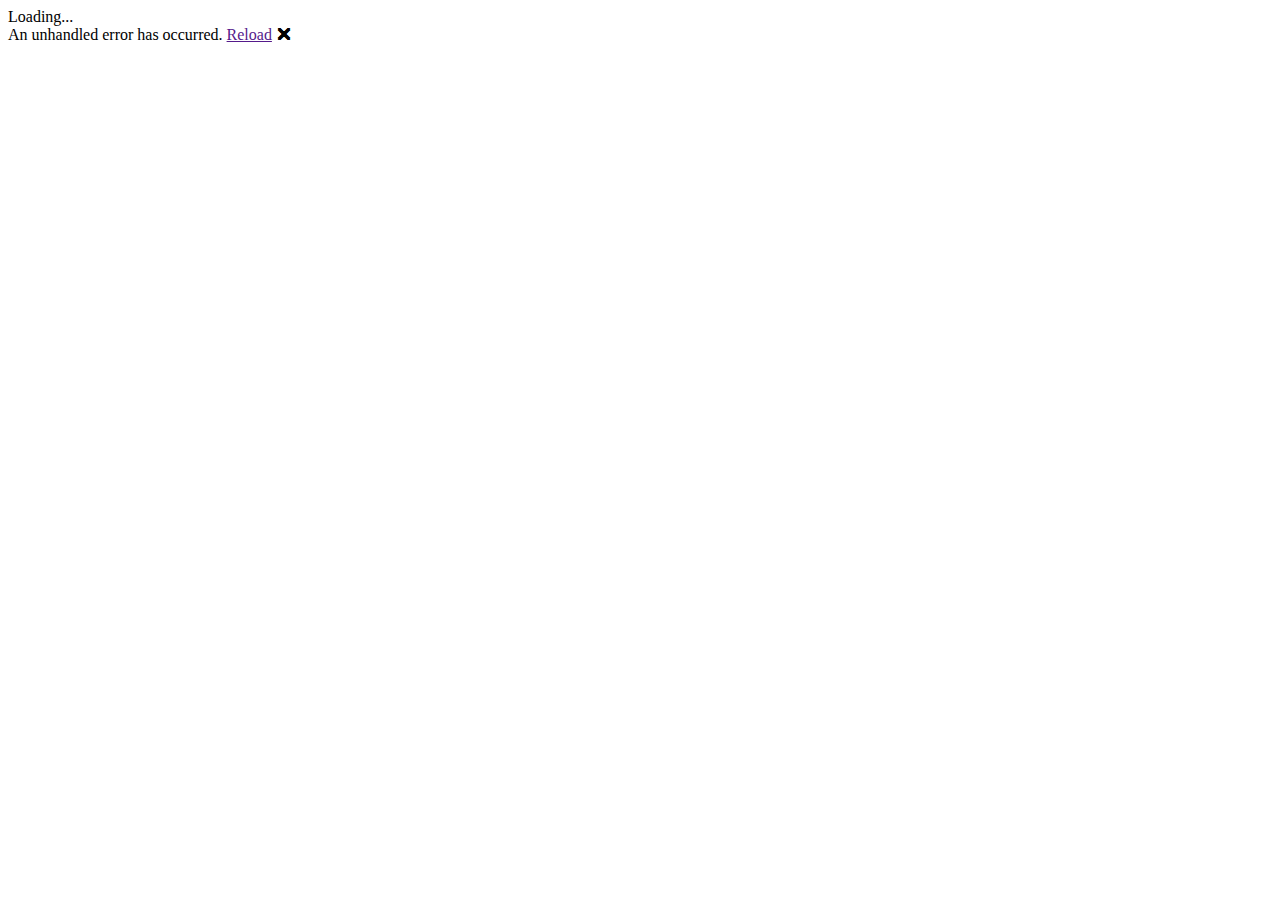
==== index.html @ 563906c5 "Deploying to gh-pages from  @ f7c5f02b8aa24842e6564f95225f4b77fb545568 🚀" ====
<!DOCTYPE html>
<html lang="en">

<head>
    <meta charset="utf-8" />
    <meta name="viewport" content="width=device-width, initial-scale=1.0, maximum-scale=1.0, user-scalable=no" />
    <title>BlazorApp</title>
    <base href="/AsuKai/" />
    <!--<link href="css/bootstrap/bootstrap.min.css" rel="stylesheet" />-->
    <link href="css/app.css" rel="stylesheet" />
    <link href="BlazorApp.styles.css" rel="stylesheet" />
    <link href="manifest.json" rel="manifest" />
    <link rel="apple-touch-icon" sizes="512x512" href="icon-512.png" />
    <link rel="apple-touch-icon" sizes="192x192" href="icon-192.png" />

    <!--Blazorise-->
    <link rel="stylesheet" href="https://cdn.jsdelivr.net/npm/bootstrap@4.6.1/dist/css/bootstrap.min.css" integrity="sha384-zCbKRCUGaJDkqS1kPbPd7TveP5iyJE0EjAuZQTgFLD2ylzuqKfdKlfG/eSrtxUkn" crossorigin="anonymous">
    <link rel="stylesheet" href="https://use.fontawesome.com/releases/v5.15.4/css/all.css">

    <link href="_content/Blazorise/blazorise.css" rel="stylesheet" />
    <link href="_content/Blazorise.Bootstrap/blazorise.bootstrap.css" rel="stylesheet" />
</head>

<body>
    <div id="app">Loading...</div>

    <div id="blazor-error-ui">
        An unhandled error has occurred.
        <a href="" class="reload">Reload</a>
        <a class="dismiss">🗙</a>
    </div>

    <script src="_framework/blazor.webassembly.js"></script>
    <script>navigator.serviceWorker.register('service-worker.js');</script>

    <!--Blazorise-->
    <script src="https://cdn.jsdelivr.net/npm/jquery@3.5.1/dist/jquery.slim.min.js" integrity="sha384-DfXdz2htPH0lsSSs5nCTpuj/zy4C+OGpamoFVy38MVBnE+IbbVYUew+OrCXaRkfj" crossorigin="anonymous"></script>
    <script src="https://cdn.jsdelivr.net/npm/popper.js@1.16.1/dist/umd/popper.min.js" integrity="sha384-9/reFTGAW83EW2RDu2S0VKaIzap3H66lZH81PoYlFhbGU+6BZp6G7niu735Sk7lN" crossorigin="anonymous"></script>
    <script src="https://cdn.jsdelivr.net/npm/bootstrap@4.6.1/dist/js/bootstrap.min.js" integrity="sha384-VHvPCCyXqtD5DqJeNxl2dtTyhF78xXNXdkwX1CZeRusQfRKp+tA7hAShOK/B/fQ2" crossorigin="anonymous"></script>
</body>

</html>
---- css/app.css ----
﻿@import url('open-iconic/font/css/open-iconic-bootstrap.min.css');

html, body {
    font-family: 'Helvetica Neue', Helvetica, Arial, sans-serif;
}

h1:focus {
    outline: none;
}

a, .btn-link {
    color: #0071c1;
}

.btn-primary {
    color: #fff;
    background-color: #1b6ec2;
    border-color: #1861ac;
}

.content {
    padding-top: 1.1rem;
}

.valid.modified:not([type=checkbox]) {
    outline: 1px solid #26b050;
}

.invalid {
    outline: 1px solid red;
}

.validation-message {
    color: red;
}

#blazor-error-ui {
    background: lightyellow;
    bottom: 0;
    box-shadow: 0 -1px 2px rgba(0, 0, 0, 0.2);
    display: none;
    left: 0;
    padding: 0.6rem 1.25rem 0.7rem 1.25rem;
    position: fixed;
    width: 100%;
    z-index: 1000;
}

    #blazor-error-ui .dismiss {
        cursor: pointer;
        position: absolute;
        right: 0.75rem;
        top: 0.5rem;
    }

.blazor-error-boundary {
    background: url([data-uri]) no-repeat 1rem/1.8rem, #b32121;
    padding: 1rem 1rem 1rem 3.7rem;
    color: white;
}

    .blazor-error-boundary::after {
        content: "An error has occurred."
    }
---- BlazorApp.styles.css ----
/* /Shared/MainLayout.razor.rz.scp.css */
.page[b-3ij3p7wwc4] {
    position: relative;
    display: flex;
    flex-direction: column;
}

main[b-3ij3p7wwc4] {
    flex: 1;
}

.sidebar[b-3ij3p7wwc4] {
    background-image: linear-gradient(180deg, rgb(5, 39, 103) 0%, #3a0647 70%);
}

.top-row[b-3ij3p7wwc4] {
    background-color: #f7f7f7;
    border-bottom: 1px solid #d6d5d5;
    justify-content: flex-end;
    height: 3.5rem;
    display: flex;
    align-items: center;
}

    .top-row[b-3ij3p7wwc4]  a, .top-row[b-3ij3p7wwc4]  .btn-link {
        white-space: nowrap;
        margin-left: 1.5rem;
        text-decoration: none;
    }

    .top-row[b-3ij3p7wwc4]  a:hover, .top-row[b-3ij3p7wwc4]  .btn-link:hover {
        text-decoration: underline;
    }

    .top-row[b-3ij3p7wwc4]  a:first-child {
        overflow: hidden;
        text-overflow: ellipsis;
    }

@media (max-width: 640.98px) {
    .top-row:not(.auth)[b-3ij3p7wwc4] {
        display: none;
    }

    .top-row.auth[b-3ij3p7wwc4] {
        justify-content: space-between;
    }

    .top-row[b-3ij3p7wwc4]  a, .top-row[b-3ij3p7wwc4]  .btn-link {
        margin-left: 0;
    }
}

@media (min-width: 641px) {
    .page[b-3ij3p7wwc4] {
        flex-direction: row;
    }

    .sidebar[b-3ij3p7wwc4] {
        width: 250px;
        height: 100vh;
        position: sticky;
        top: 0;
    }

    .top-row[b-3ij3p7wwc4] {
        position: sticky;
        top: 0;
        z-index: 1;
    }

    .top-row.auth[b-3ij3p7wwc4]  a:first-child {
        flex: 1;
        text-align: right;
        width: 0;
    }

    .top-row[b-3ij3p7wwc4], article[b-3ij3p7wwc4] {
        padding-left: 2rem !important;
        padding-right: 1.5rem !important;
    }
}
/* /Shared/NavMenu.razor.rz.scp.css */
.navbar-toggler[b-wk4bcz64v1] {
    background-color: rgba(255, 255, 255, 0.1);
}

.top-row[b-wk4bcz64v1] {
    height: 3.5rem;
    background-color: rgba(0,0,0,0.4);
}

.navbar-brand[b-wk4bcz64v1] {
    font-size: 1.1rem;
}

.oi[b-wk4bcz64v1] {
    width: 2rem;
    font-size: 1.1rem;
    vertical-align: text-top;
    top: -2px;
}

.nav-item[b-wk4bcz64v1] {
    font-size: 0.9rem;
    padding-bottom: 0.5rem;
}

    .nav-item:first-of-type[b-wk4bcz64v1] {
        padding-top: 1rem;
    }

    .nav-item:last-of-type[b-wk4bcz64v1] {
        padding-bottom: 1rem;
    }

    .nav-item[b-wk4bcz64v1]  a {
        color: #d7d7d7;
        border-radius: 4px;
        height: 3rem;
        display: flex;
        align-items: center;
        line-height: 3rem;
    }

.nav-item[b-wk4bcz64v1]  a.active {
    background-color: rgba(255,255,255,0.25);
    color: white;
}

.nav-item[b-wk4bcz64v1]  a:hover {
    background-color: rgba(255,255,255,0.1);
    color: white;
}

@media (min-width: 641px) {
    .navbar-toggler[b-wk4bcz64v1] {
        display: none;
    }

    .collapse[b-wk4bcz64v1] {
        /* Never collapse the sidebar for wide screens */
        display: block;
    }
}
/* /Shared/NavMenu2.razor.rz.scp.css */
.navbar-toggler[b-4lbwvgg9wt] {
    background-color: rgba(255, 255, 255, 0.1);
}

.top-row[b-4lbwvgg9wt] {
    height: 3.5rem;
    background-color: rgba(0,0,0,0.4);
}

.navbar-brand[b-4lbwvgg9wt] {
    font-size: 1.1rem;
}

.oi[b-4lbwvgg9wt] {
    width: 2rem;
    font-size: 1.1rem;
    vertical-align: text-top;
    top: -2px;
}

.nav-item[b-4lbwvgg9wt] {
    font-size: 0.9rem;
    padding-bottom: 0.5rem;
}

    .nav-item:first-of-type[b-4lbwvgg9wt] {
        padding-top: 1rem;
    }

    .nav-item:last-of-type[b-4lbwvgg9wt] {
        padding-bottom: 1rem;
    }

    .nav-item[b-4lbwvgg9wt]  a {
        color: #d7d7d7;
        border-radius: 4px;
        height: 3rem;
        display: flex;
        align-items: center;
        line-height: 3rem;
    }

.nav-item[b-4lbwvgg9wt]  a.active {
    background-color: rgba(255,255,255,0.25);
    color: white;
}

.nav-item[b-4lbwvgg9wt]  a:hover {
    background-color: rgba(255,255,255,0.1);
    color: white;
}

@media (min-width: 641px) {
    .navbar-toggler[b-4lbwvgg9wt] {
        display: none;
    }

    .collapse[b-4lbwvgg9wt] {
        /* Never collapse the sidebar for wide screens */
        display: block;
    }
}
---- _content/Blazorise/blazorise.css ----
﻿body:before {
    content: "mobile";
    display: none;
    visibility: hidden; }

@media (min-width: 768px) {
    body:before {
        content: "tablet"; } }

@media (min-width: 992px) {
    body:before {
        content: "desktop"; } }

@media (min-width: 1200px) {
    body:before {
        content: "widescreen"; } }

@media (min-width: 1400px) {
    body:before {
        content: "fullhd"; } }

hr.divider.divider-solid {
    border-top: var(--b-divider-thickness, 1px) solid var(--b-divider-color, #999); }

hr.divider.divider-dashed {
    border-top: var(--b-divider-thickness, 1px) dashed var(--b-divider-color, #999); }

hr.divider.divider-dotted {
    border-top: var(--b-divider-thickness, 1px) dotted var(--b-divider-color, #999); }

hr.divider.divider-text {
    position: relative;
    border: none;
    height: var(--b-divider-thickness, 1px);
    background: var(--b-divider-color, #999); }
    hr.divider.divider-text::before {
        content: attr(data-content);
        display: inline-block;
        background: #fff;
        font-weight: bold;
        font-size: var(--b-divider-font-size, 0.85rem);
        color: var(--b-divider-color, #999);
        border-radius: 30rem;
        padding: 0.2rem 2rem;
        position: absolute;
        top: 50%;
        left: 50%;
        transform: translate(-50%, -50%); }

.b-input-color-picker {
    padding: .6rem; }
    .b-input-color-picker > .b-input-color-picker-preview {
        position: relative;
        z-index: 1;
        width: 100%;
        height: 100%;
        display: flex;
        flex-direction: row;
        justify-content: space-between;
        /*margin-bottom: 0.5em;*/ }
        .b-input-color-picker > .b-input-color-picker-preview::before {
            position: absolute;
            content: '';
            top: 0;
            left: 0;
            width: 100%;
            height: 100%;
            background: url('data:image/svg+xml;utf8, <svg xmlns="http://www.w3.org/2000/svg" viewBox="0 0 2 2"><path fill="white" d="M1,0H2V1H1V0ZM0,1H1V2H0V1Z"/><path fill="gray" d="M0,0H1V1H0V0ZM1,1H2V2H1V1Z"/></svg>');
            background-size: .5em;
            border-radius: .15em;
            z-index: -1; }
        .b-input-color-picker > .b-input-color-picker-preview > .b-input-color-picker-curent-color {
            display: inline-block;
            width: 100%;
            height: 100%; }
    .b-input-color-picker[aria-disabled='true'] {
        opacity: .65; }

.progress.progress-xs {
    height: .25rem; }

.progress.progress-sm {
    height: .5rem; }

.progress.progress-md {
    height: 1rem; }

.progress.progress-lg {
    height: 1.5rem; }

.progress.progress-xl {
    height: 2rem; }

.b-page-progress {
    width: 100%;
    height: 4px;
    z-index: 9999;
    top: 0;
    left: 0;
    position: fixed;
    display: none; }
    .b-page-progress .b-page-progress-indicator {
        width: 0;
        height: 100%;
        transition: height .3s;
        background-color: #000;
        transition: width 1s; }
        .b-page-progress .b-page-progress-indicator.b-page-progress-indicator-indeterminate {
            width: 30%;
            animation: running-page-progress 2s cubic-bezier(0.4, 0, 0.2, 1) infinite; }
    .b-page-progress.b-page-progress-active {
        display: block; }

@keyframes running-page-progress {
    0% {
        margin-left: 0px;
        margin-right: 100%; }
    50% {
        margin-left: 25%;
        margin-right: 0%; }
    100% {
        margin-left: 100%;
        margin-right: 0; } }

.tippy-box[data-animation=scale][data-placement^=top] {
    transform-origin: bottom; }

.tippy-box[data-animation=scale][data-placement^=bottom] {
    transform-origin: top; }

.tippy-box[data-animation=scale][data-placement^=left] {
    transform-origin: right; }

.tippy-box[data-animation=scale][data-placement^=right] {
    transform-origin: left; }

.tippy-box[data-animation=scale][data-state=hidden] {
    transform: scale(0.5);
    opacity: 0; }

.tippy-box[data-theme~='blazorise'] {
    background-color: RGBA(var(--b-tooltip-background-color-r, 128), var(--b-tooltip-background-color-g, 128), var(--b-tooltip-background-color-b, 128), var(--b-tooltip-background-opacity, 0.9));
    color: var(--b-tooltip-color, #ffffff); }

.tippy-box[data-theme~='blazorise'][data-placement^='top'] > .tippy-arrow::before {
    border-top-color: RGBA(var(--b-tooltip-background-color-r, 128), var(--b-tooltip-background-color-g, 128), var(--b-tooltip-background-color-b, 128), var(--b-tooltip-background-opacity, 0.9)); }

.tippy-box[data-theme~='blazorise'][data-placement^='bottom'] > .tippy-arrow::before {
    border-bottom-color: RGBA(var(--b-tooltip-background-color-r, 128), var(--b-tooltip-background-color-g, 128), var(--b-tooltip-background-color-b, 128), var(--b-tooltip-background-opacity, 0.9)); }

.tippy-box[data-theme~='blazorise'][data-placement^='left'] > .tippy-arrow::before {
    border-left-color: RGBA(var(--b-tooltip-background-color-r, 128), var(--b-tooltip-background-color-g, 128), var(--b-tooltip-background-color-b, 128), var(--b-tooltip-background-opacity, 0.9)); }

.tippy-box[data-theme~='blazorise'][data-placement^='right'] > .tippy-arrow::before {
    border-right-color: RGBA(var(--b-tooltip-background-color-r, 128), var(--b-tooltip-background-color-g, 128), var(--b-tooltip-background-color-b, 128), var(--b-tooltip-background-opacity, 0.9)); }

.tippy-box[data-theme~='blazorise'] > .tippy-svg-arrow {
    fill: RGBA(var(--b-tooltip-background-color-r, 128), var(--b-tooltip-background-color-g, 128), var(--b-tooltip-background-color-b, 128), var(--b-tooltip-background-opacity, 0.9)); }

.b-tooltip-inline {
    display: inline-block; }

.b-layout {
    display: flex;
    flex: auto;
    flex-direction: column; }
    .b-layout.b-layout-root {
        height: 100vh; }

.b-layout,
.b-layout * {
    box-sizing: border-box; }

@keyframes spinner {
    0% {
        transform: translate3d(-50%, -50%, 0) rotate(0deg); }
    100% {
        transform: translate3d(-50%, -50%, 0) rotate(360deg); } }

.b-layout > .b-layout-loading {
    z-index: 9999;
    position: fixed;
    width: 100%;
    height: 100%;
    background: rgba(0, 0, 0, 0.3); }
    .b-layout > .b-layout-loading:before {
        animation: 1s linear infinite spinner;
        border: solid 3px #eee;
        border-bottom-color: var(--b-theme-primary);
        border-radius: 50%;
        height: 40px;
        left: 50%;
        position: absolute;
        top: 50%;
        transform: translate3d(-50%, -50%, 0);
        width: 40px;
        content: ' '; }

.b-layout.b-layout-has-sider {
    flex-direction: row;
    min-height: 0; }
    .b-layout.b-layout-has-sider .b-layout {
        overflow-x: hidden; }

.b-layout-header,
.b-layout-footer {
    flex: 0 0 auto; }

.b-layout-header {
    color: rgba(0, 0, 0, 0.65); }

.b-layout.b-layout-root.b-layout-has-sider > .b-layout-header-fixed,
.b-layout.b-layout-root.b-layout-has-sider > .b-layout > .b-layout-header-fixed {
    position: sticky;
    top: 0;
    width: 100%;
    flex: 0; }

.b-layout.b-layout-root:not(.b-layout-has-sider) .b-layout-header-fixed,
.b-layout.b-layout-root:not(.b-layout-has-sider) > .b-layout .b-layout-header-fixed {
    position: fixed;
    top: 0;
    left: 0;
    right: 0;
    flex: 0; }
    .b-layout.b-layout-root:not(.b-layout-has-sider) .b-layout-header-fixed + .b-layout-content,
    .b-layout.b-layout-root:not(.b-layout-has-sider) > .b-layout .b-layout-header-fixed + .b-layout-content {
        margin-top: var(--b-bar-horizontal-height, auto); }

.b-layout.b-layout-root > .b-layout-header.b-layout-header-fixed + .b-layout.b-layout-has-sider {
    margin-top: var(--b-bar-horizontal-height, auto); }

.b-layout-footer {
    color: rgba(0, 0, 0, 0.65); }
    .b-layout-footer-fixed {
        position: sticky;
        z-index: 1;
        bottom: 0;
        flex: 0; }

.b-layout-content {
    flex: 1; }

.b-layout-sider {
    display: flex;
    position: relative;
    background: #001529; }

.b-layout-sider-content {
    position: sticky;
    top: 0;
    z-index: 2; }

.b-layout-header .navbar {
    line-height: inherit; }

.b-bar-horizontal[data-collapse=hide] {
    flex-wrap: nowrap; }
    .b-bar-horizontal[data-collapse=hide][data-broken=true] {
        height: auto; }

.b-bar-horizontal[data-broken=false] {
    height: auto; }

.b-layout > .b-layout-header .b-bar-horizontal[data-collapse=hide][data-broken=true] {
    height: var(--b-bar-horizontal-height, auto); }

.b-layout > .b-layout-header .b-bar-horizontal[data-broken=false] {
    height: var(--b-bar-horizontal-height, auto); }

.b-bar-initial {
    display: none !important; }

.b-bar-vertical-inline,
.b-bar-vertical-popout,
.b-bar-vertical-small {
    display: flex;
    flex-direction: column;
    flex-wrap: nowrap;
    position: sticky;
    top: 0;
    padding: 0;
    min-width: var(--b-vertical-bar-width, 230px);
    max-width: var(--b-vertical-bar-width, 230px);
    width: var(--b-vertical-bar-width, 230px);
    box-shadow: 2px 0 6px rgba(0, 21, 41, 0.35);
    height: 100%;
    -webkit-user-select: none;
    -moz-user-select: none;
    -ms-user-select: none;
    user-select: none;
    /* 
        Theming
    */ }
    .b-bar-vertical-inline:not(.b-bar-initial),
    .b-bar-vertical-popout:not(.b-bar-initial),
    .b-bar-vertical-small:not(.b-bar-initial) {
        transition: width 200ms ease-in-out, min-width 200ms ease-in-out; }
    .b-bar-vertical-inline .b-bar-menu,
    .b-bar-vertical-popout .b-bar-menu,
    .b-bar-vertical-small .b-bar-menu {
        width: 100%;
        display: flex;
        flex: 1;
        justify-content: space-between;
        flex-direction: column;
        align-self: stretch; }
    .b-bar-vertical-inline .b-bar-brand,
    .b-bar-vertical-popout .b-bar-brand,
    .b-bar-vertical-small .b-bar-brand {
        width: 100%;
        display: flex;
        height: var(--b-vertical-bar-brand-height, 64px);
        min-height: var(--b-vertical-bar-brand-height, 64px); }
    .b-bar-vertical-inline .b-bar-toggler-inline,
    .b-bar-vertical-popout .b-bar-toggler-inline,
    .b-bar-vertical-small .b-bar-toggler-inline {
        height: var(--b-vertical-bar-brand-height, 64px);
        padding: 12px;
        display: inline-flex;
        cursor: pointer;
        position: absolute;
        right: 0; }
        .b-bar-vertical-inline .b-bar-toggler-inline > *,
        .b-bar-vertical-popout .b-bar-toggler-inline > *,
        .b-bar-vertical-small .b-bar-toggler-inline > * {
            margin: auto; }
    .b-bar-vertical-inline .b-bar-toggler-popout:not(.b-bar-mobile-toggle),
    .b-bar-vertical-popout .b-bar-toggler-popout:not(.b-bar-mobile-toggle),
    .b-bar-vertical-small .b-bar-toggler-popout:not(.b-bar-mobile-toggle) {
        display: flex;
        position: fixed;
        left: var(--b-vertical-bar-width, 230px);
        border-radius: 0px 10px 10px 0px;
        border: 0px;
        width: 10px;
        height: 40px;
        padding: 5px;
        align-items: center;
        box-shadow: 2px 0 6px rgba(0, 21, 41, 0.35);
        cursor: pointer; }
        .b-bar-vertical-inline .b-bar-toggler-popout:not(.b-bar-mobile-toggle):not(.b-bar-initial),
        .b-bar-vertical-popout .b-bar-toggler-popout:not(.b-bar-mobile-toggle):not(.b-bar-initial),
        .b-bar-vertical-small .b-bar-toggler-popout:not(.b-bar-mobile-toggle):not(.b-bar-initial) {
            transition: width 200ms ease-in-out, left 200ms ease-in-out; }
        .b-bar-vertical-inline .b-bar-toggler-popout:not(.b-bar-mobile-toggle) > *,
        .b-bar-vertical-popout .b-bar-toggler-popout:not(.b-bar-mobile-toggle) > *,
        .b-bar-vertical-small .b-bar-toggler-popout:not(.b-bar-mobile-toggle) > * {
            margin: auto;
            display: none; }
        .b-bar-vertical-inline .b-bar-toggler-popout:not(.b-bar-mobile-toggle):hover,
        .b-bar-vertical-popout .b-bar-toggler-popout:not(.b-bar-mobile-toggle):hover,
        .b-bar-vertical-small .b-bar-toggler-popout:not(.b-bar-mobile-toggle):hover {
            width: 45px; }
            .b-bar-vertical-inline .b-bar-toggler-popout:not(.b-bar-mobile-toggle):hover > *,
            .b-bar-vertical-popout .b-bar-toggler-popout:not(.b-bar-mobile-toggle):hover > *,
            .b-bar-vertical-small .b-bar-toggler-popout:not(.b-bar-mobile-toggle):hover > * {
                display: block; }
    .b-bar-vertical-inline .b-bar-item,
    .b-bar-vertical-popout .b-bar-item,
    .b-bar-vertical-small .b-bar-item {
        margin: auto;
        flex-grow: 1;
        min-height: 40px; }
        .b-bar-vertical-inline .b-bar-item .b-bar-icon,
        .b-bar-vertical-popout .b-bar-item .b-bar-icon,
        .b-bar-vertical-small .b-bar-item .b-bar-icon {
            font-size: 1.25rem;
            vertical-align: middle;
            margin: 3px;
            display: inline-block; }
    .b-bar-vertical-inline .b-bar-start,
    .b-bar-vertical-popout .b-bar-start,
    .b-bar-vertical-small .b-bar-start {
        width: 100%;
        display: block; }
    .b-bar-vertical-inline .b-bar-end,
    .b-bar-vertical-popout .b-bar-end,
    .b-bar-vertical-small .b-bar-end {
        padding-bottom: 1rem;
        width: 100%;
        padding-top: 1rem;
        display: block; }
    .b-bar-vertical-inline .b-bar-link,
    .b-bar-vertical-popout .b-bar-link,
    .b-bar-vertical-small .b-bar-link {
        display: block;
        width: 100%;
        text-decoration: none;
        padding: .5rem .5rem .5rem 1.5rem;
        cursor: pointer;
        overflow-x: hidden;
        line-height: 1.5rem;
        vertical-align: middle;
        transition: font-size 150ms ease-in; }
    .b-bar-vertical-inline .b-bar-label,
    .b-bar-vertical-popout .b-bar-label,
    .b-bar-vertical-small .b-bar-label {
        background: transparent;
        color: #adb5bd;
        padding: .375rem 1.25rem;
        font-size: .75rem;
        text-overflow: ellipsis;
        overflow-x: hidden; }
    .b-bar-vertical-inline .b-bar-dropdown .b-bar-dropdown-toggle:before,
    .b-bar-vertical-popout .b-bar-dropdown .b-bar-dropdown-toggle:before,
    .b-bar-vertical-small .b-bar-dropdown .b-bar-dropdown-toggle:before {
        content: " ";
        border: solid;
        border-width: 0 2px 2px 0;
        display: inline-block;
        padding: 2px;
        right: 1rem;
        transition: transform 200ms ease-out;
        float: right;
        position: relative;
        -webkit-transform: rotate(225deg);
        transform: rotate(225deg);
        top: 0.7rem; }
    .b-bar-vertical-inline .b-bar-dropdown:not([data-visible=true]) .b-bar-dropdown-toggle:before,
    .b-bar-vertical-popout .b-bar-dropdown:not([data-visible=true]) .b-bar-dropdown-toggle:before,
    .b-bar-vertical-small .b-bar-dropdown:not([data-visible=true]) .b-bar-dropdown-toggle:before {
        -webkit-transform: rotate(45deg);
        transform: rotate(45deg);
        top: 0.5rem; }
    .b-bar-vertical-inline .b-bar-dropdown .b-bar-dropdown-menu,
    .b-bar-vertical-popout .b-bar-dropdown .b-bar-dropdown-menu,
    .b-bar-vertical-small .b-bar-dropdown .b-bar-dropdown-menu {
        display: none;
        background: inherit;
        color: inherit;
        float: none;
        padding: 5px 0px; }
        .b-bar-vertical-inline .b-bar-dropdown .b-bar-dropdown-menu[data-visible=true],
        .b-bar-vertical-popout .b-bar-dropdown .b-bar-dropdown-menu[data-visible=true],
        .b-bar-vertical-small .b-bar-dropdown .b-bar-dropdown-menu[data-visible=true] {
            display: block; }
        .b-bar-vertical-inline .b-bar-dropdown .b-bar-dropdown-menu .b-bar-dropdown-item,
        .b-bar-vertical-popout .b-bar-dropdown .b-bar-dropdown-menu .b-bar-dropdown-item,
        .b-bar-vertical-small .b-bar-dropdown .b-bar-dropdown-menu .b-bar-dropdown-item {
            position: relative;
            color: inherit;
            transition: background 100ms ease-in-out,color 100ms ease-in-out;
            text-decoration: none;
            display: block;
            width: 100%;
            overflow-x: hidden; }
            .b-bar-vertical-inline .b-bar-dropdown .b-bar-dropdown-menu .b-bar-dropdown-item i,
            .b-bar-vertical-popout .b-bar-dropdown .b-bar-dropdown-menu .b-bar-dropdown-item i,
            .b-bar-vertical-small .b-bar-dropdown .b-bar-dropdown-menu .b-bar-dropdown-item i {
                margin-right: 0.3rem; }
        .b-bar-vertical-inline .b-bar-dropdown .b-bar-dropdown-menu:before,
        .b-bar-vertical-popout .b-bar-dropdown .b-bar-dropdown-menu:before,
        .b-bar-vertical-small .b-bar-dropdown .b-bar-dropdown-menu:before {
            background: inherit;
            box-shadow: none; }
    .b-bar-vertical-inline .b-bar-mobile-toggle,
    .b-bar-vertical-popout .b-bar-mobile-toggle,
    .b-bar-vertical-small .b-bar-mobile-toggle {
        right: 20px;
        margin: auto;
        display: none; }
    .b-bar-vertical-inline .b-bar-item-multi-line,
    .b-bar-vertical-popout .b-bar-item-multi-line,
    .b-bar-vertical-small .b-bar-item-multi-line {
        display: -webkit-box !important;
        -webkit-box-orient: vertical;
        -webkit-line-clamp: var(--b-bar-item-lines, 2);
        white-space: normal !important;
        overflow: hidden;
        text-overflow: ellipsis; }
    .b-bar-vertical-inline.b-bar-dark,
    .b-bar-vertical-popout.b-bar-dark,
    .b-bar-vertical-small.b-bar-dark {
        background: var(--b-bar-dark-background, #001529);
        color: var(--b-bar-dark-color, rgba(255, 255, 255, 0.5)); }
        .b-bar-vertical-inline.b-bar-dark .b-bar-brand,
        .b-bar-vertical-popout.b-bar-dark .b-bar-brand,
        .b-bar-vertical-small.b-bar-dark .b-bar-brand {
            background: var(--b-bar-brand-dark-background, rgba(255, 255, 255, 0.025)); }
            .b-bar-vertical-inline.b-bar-dark .b-bar-brand .b-bar-link,
            .b-bar-vertical-popout.b-bar-dark .b-bar-brand .b-bar-link,
            .b-bar-vertical-small.b-bar-dark .b-bar-brand .b-bar-link {
                color: #fff; }
                .b-bar-vertical-inline.b-bar-dark .b-bar-brand .b-bar-link.active,
                .b-bar-vertical-popout.b-bar-dark .b-bar-brand .b-bar-link.active,
                .b-bar-vertical-small.b-bar-dark .b-bar-brand .b-bar-link.active {
                    color: #fff;
                    background: inherit; }
                .b-bar-vertical-inline.b-bar-dark .b-bar-brand .b-bar-link:hover,
                .b-bar-vertical-popout.b-bar-dark .b-bar-brand .b-bar-link:hover,
                .b-bar-vertical-small.b-bar-dark .b-bar-brand .b-bar-link:hover {
                    color: #fff;
                    background: inherit; }
        .b-bar-vertical-inline.b-bar-dark .b-bar-toggler-popout:not(.b-bar-mobile-toggle),
        .b-bar-vertical-popout.b-bar-dark .b-bar-toggler-popout:not(.b-bar-mobile-toggle),
        .b-bar-vertical-small.b-bar-dark .b-bar-toggler-popout:not(.b-bar-mobile-toggle) {
            background: var(--b-bar-dark-background, #001529);
            color: var(--b-bar-dark-color, rgba(255, 255, 255, 0.5)); }
        .b-bar-vertical-inline.b-bar-dark .b-bar-dropdown-menu,
        .b-bar-vertical-popout.b-bar-dark .b-bar-dropdown-menu,
        .b-bar-vertical-small.b-bar-dark .b-bar-dropdown-menu {
            background: var(--b-bar-dropdown-dark-background, #000c17); }
            .b-bar-vertical-inline.b-bar-dark .b-bar-dropdown-menu .b-bar-dropdown-item.active,
            .b-bar-vertical-popout.b-bar-dark .b-bar-dropdown-menu .b-bar-dropdown-item.active,
            .b-bar-vertical-small.b-bar-dark .b-bar-dropdown-menu .b-bar-dropdown-item.active {
                color: var(--b-bar-item-dark-active-color, #fff);
                background: var(--b-bar-item-dark-active-background, #0288D1); }
            .b-bar-vertical-inline.b-bar-dark .b-bar-dropdown-menu .b-bar-dropdown-item:hover,
            .b-bar-vertical-popout.b-bar-dark .b-bar-dropdown-menu .b-bar-dropdown-item:hover,
            .b-bar-vertical-small.b-bar-dark .b-bar-dropdown-menu .b-bar-dropdown-item:hover {
                color: var(--b-bar-item-dark-hover-color, #fff);
                background: var(--b-bar-item-dark-hover-background, rgba(255, 255, 255, 0.3)); }
        .b-bar-vertical-inline.b-bar-dark .b-bar-link,
        .b-bar-vertical-popout.b-bar-dark .b-bar-link,
        .b-bar-vertical-small.b-bar-dark .b-bar-link {
            color: inherit; }
            .b-bar-vertical-inline.b-bar-dark .b-bar-link.active,
            .b-bar-vertical-popout.b-bar-dark .b-bar-link.active,
            .b-bar-vertical-small.b-bar-dark .b-bar-link.active {
                color: var(--b-bar-item-dark-active-color, #fff);
                background: var(--b-bar-item-dark-active-background, #0288D1); }
            .b-bar-vertical-inline.b-bar-dark .b-bar-link:hover,
            .b-bar-vertical-popout.b-bar-dark .b-bar-link:hover,
            .b-bar-vertical-small.b-bar-dark .b-bar-link:hover {
                color: var(--b-bar-item-dark-hover-color, #fff);
                background: var(--b-bar-item-dark-hover-background, rgba(255, 255, 255, 0.3)); }
    .b-bar-vertical-inline.b-bar-light,
    .b-bar-vertical-popout.b-bar-light,
    .b-bar-vertical-small.b-bar-light {
        background: var(--b-bar-light-background, #fff);
        color: var(--b-bar-light-color, rgba(0, 0, 0, 0.7)); }
        .b-bar-vertical-inline.b-bar-light .b-bar-brand,
        .b-bar-vertical-popout.b-bar-light .b-bar-brand,
        .b-bar-vertical-small.b-bar-light .b-bar-brand {
            background: var(--b-bar-brand-light-background, rgba(0, 0, 0, 0.025)); }
            .b-bar-vertical-inline.b-bar-light .b-bar-brand .b-bar-link,
            .b-bar-vertical-popout.b-bar-light .b-bar-brand .b-bar-link,
            .b-bar-vertical-small.b-bar-light .b-bar-brand .b-bar-link {
                color: #000; }
                .b-bar-vertical-inline.b-bar-light .b-bar-brand .b-bar-link.active,
                .b-bar-vertical-popout.b-bar-light .b-bar-brand .b-bar-link.active,
                .b-bar-vertical-small.b-bar-light .b-bar-brand .b-bar-link.active {
                    background: inherit; }
                .b-bar-vertical-inline.b-bar-light .b-bar-brand .b-bar-link:hover,
                .b-bar-vertical-popout.b-bar-light .b-bar-brand .b-bar-link:hover,
                .b-bar-vertical-small.b-bar-light .b-bar-brand .b-bar-link:hover {
                    background: inherit; }
        .b-bar-vertical-inline.b-bar-light .b-bar-toggler-popout:not(.b-bar-mobile-toggle),
        .b-bar-vertical-popout.b-bar-light .b-bar-toggler-popout:not(.b-bar-mobile-toggle),
        .b-bar-vertical-small.b-bar-light .b-bar-toggler-popout:not(.b-bar-mobile-toggle) {
            background: var(--b-bar-brand-light-background, #fff);
            color: var(--b-bar-light-color, rgba(0, 0, 0, 0.7)); }
        .b-bar-vertical-inline.b-bar-light .b-bar-dropdown-menu,
        .b-bar-vertical-popout.b-bar-light .b-bar-dropdown-menu,
        .b-bar-vertical-small.b-bar-light .b-bar-dropdown-menu {
            background: var(--b-bar-dropdown-light-background, #f2f2f2); }
            .b-bar-vertical-inline.b-bar-light .b-bar-dropdown-menu .b-bar-dropdown-item.active,
            .b-bar-vertical-popout.b-bar-light .b-bar-dropdown-menu .b-bar-dropdown-item.active,
            .b-bar-vertical-small.b-bar-light .b-bar-dropdown-menu .b-bar-dropdown-item.active {
                color: var(--b-bar-item-light-active-color, #000);
                background: var(--b-bar-item-light-active-background, #0288D1); }
            .b-bar-vertical-inline.b-bar-light .b-bar-dropdown-menu .b-bar-dropdown-item:hover,
            .b-bar-vertical-popout.b-bar-light .b-bar-dropdown-menu .b-bar-dropdown-item:hover,
            .b-bar-vertical-small.b-bar-light .b-bar-dropdown-menu .b-bar-dropdown-item:hover {
                color: var(--b-bar-item-light-hover-color, #000);
                background: var(--b-bar-item-light-hover-background, rgba(0, 0, 0, 0.3)); }
        .b-bar-vertical-inline.b-bar-light .b-bar-link,
        .b-bar-vertical-popout.b-bar-light .b-bar-link,
        .b-bar-vertical-small.b-bar-light .b-bar-link {
            color: inherit; }
            .b-bar-vertical-inline.b-bar-light .b-bar-link.active,
            .b-bar-vertical-popout.b-bar-light .b-bar-link.active,
            .b-bar-vertical-small.b-bar-light .b-bar-link.active {
                color: var(--b-bar-item-light-active-color, #000);
                background: var(--b-bar-item-light-active-background, #0288D1); }
            .b-bar-vertical-inline.b-bar-light .b-bar-link:hover,
            .b-bar-vertical-popout.b-bar-light .b-bar-link:hover,
            .b-bar-vertical-small.b-bar-light .b-bar-link:hover {
                color: var(--b-bar-item-light-hover-color, #000);
                background: var(--b-bar-item-light-hover-background, rgba(0, 0, 0, 0.3)); }

.b-bar-vertical-small,
.b-bar-vertical-inline[data-collapse=small],
.b-bar-vertical-popout[data-collapse=small] {
    width: var(--b-vertical-bar-small-width, 64px);
    min-width: var(--b-vertical-bar-small-width, 64px); }
    .b-bar-vertical-small:not(.b-bar-initial),
    .b-bar-vertical-inline[data-collapse=small]:not(.b-bar-initial),
    .b-bar-vertical-popout[data-collapse=small]:not(.b-bar-initial) {
        transition: width 200ms ease-in-out, min-width 200ms ease-in-out; }
    .b-bar-vertical-small .b-bar-toggler-inline,
    .b-bar-vertical-inline[data-collapse=small] .b-bar-toggler-inline,
    .b-bar-vertical-popout[data-collapse=small] .b-bar-toggler-inline {
        position: relative;
        width: 100%; }
    .b-bar-vertical-small .b-bar-toggler-popout:not(.b-bar-mobile-toggle),
    .b-bar-vertical-inline[data-collapse=small] .b-bar-toggler-popout:not(.b-bar-mobile-toggle),
    .b-bar-vertical-popout[data-collapse=small] .b-bar-toggler-popout:not(.b-bar-mobile-toggle) {
        left: var(--b-vertical-bar-small-width, 64px); }
    .b-bar-vertical-small .b-bar-item > .b-bar-dropdown > .b-bar-dropdown-toggle:before,
    .b-bar-vertical-inline[data-collapse=small] .b-bar-item > .b-bar-dropdown > .b-bar-dropdown-toggle:before,
    .b-bar-vertical-popout[data-collapse=small] .b-bar-item > .b-bar-dropdown > .b-bar-dropdown-toggle:before {
        display: none; }
    .b-bar-vertical-small .b-bar-dropdown .b-bar-dropdown-menu-container,
    .b-bar-vertical-inline[data-collapse=small] .b-bar-dropdown .b-bar-dropdown-menu-container,
    .b-bar-vertical-popout[data-collapse=small] .b-bar-dropdown .b-bar-dropdown-menu-container {
        z-index: 100;
        max-height: 50vh;
        position: absolute !important;
        margin: -42px 5px 0px 5px;
        display: flex;
        width: var(--b-vertical-bar-popout-menu-width, 180px);
        left: var(--b-vertical-bar-small-width, 64px); }
        .b-bar-vertical-small .b-bar-dropdown .b-bar-dropdown-menu-container.b-bar-right,
        .b-bar-vertical-inline[data-collapse=small] .b-bar-dropdown .b-bar-dropdown-menu-container.b-bar-right,
        .b-bar-vertical-popout[data-collapse=small] .b-bar-dropdown .b-bar-dropdown-menu-container.b-bar-right {
            right: var(--b-vertical-bar-small-width, 64px);
            left: unset; }
        .b-bar-vertical-small .b-bar-dropdown .b-bar-dropdown-menu-container .b-bar-dropdown-menu,
        .b-bar-vertical-inline[data-collapse=small] .b-bar-dropdown .b-bar-dropdown-menu-container .b-bar-dropdown-menu,
        .b-bar-vertical-popout[data-collapse=small] .b-bar-dropdown .b-bar-dropdown-menu-container .b-bar-dropdown-menu {
            box-shadow: 0 3px 6px -4px rgba(0, 0, 0, 0.12), 0 6px 16px 0 rgba(0, 0, 0, 0.08), 0 9px 28px 8px rgba(0, 0, 0, 0.05);
            border-radius: 3px;
            overflow-y: auto;
            overflow-x: hidden;
            flex: 1 100%; }
            .b-bar-vertical-small .b-bar-dropdown .b-bar-dropdown-menu-container .b-bar-dropdown-menu .b-bar-dropdown-item,
            .b-bar-vertical-inline[data-collapse=small] .b-bar-dropdown .b-bar-dropdown-menu-container .b-bar-dropdown-menu .b-bar-dropdown-item,
            .b-bar-vertical-popout[data-collapse=small] .b-bar-dropdown .b-bar-dropdown-menu-container .b-bar-dropdown-menu .b-bar-dropdown-item {
                padding: .5rem .5rem .5rem 1.5rem; }
            .b-bar-vertical-small .b-bar-dropdown .b-bar-dropdown-menu-container .b-bar-dropdown-menu:before,
            .b-bar-vertical-inline[data-collapse=small] .b-bar-dropdown .b-bar-dropdown-menu-container .b-bar-dropdown-menu:before,
            .b-bar-vertical-popout[data-collapse=small] .b-bar-dropdown .b-bar-dropdown-menu-container .b-bar-dropdown-menu:before {
                position: absolute;
                top: 0;
                left: -7px;
                right: 0;
                bottom: 0;
                width: 100%;
                height: 100%;
                opacity: .0001;
                content: ' ';
                z-index: -1; }
            .b-bar-vertical-small .b-bar-dropdown .b-bar-dropdown-menu-container .b-bar-dropdown-menu.b-bar-right:before,
            .b-bar-vertical-inline[data-collapse=small] .b-bar-dropdown .b-bar-dropdown-menu-container .b-bar-dropdown-menu.b-bar-right:before,
            .b-bar-vertical-popout[data-collapse=small] .b-bar-dropdown .b-bar-dropdown-menu-container .b-bar-dropdown-menu.b-bar-right:before {
                left: unset;
                right: -7px; }
            .b-bar-vertical-small .b-bar-dropdown .b-bar-dropdown-menu-container .b-bar-dropdown-menu > .b-bar-dropdown .b-bar-dropdown-menu-container,
            .b-bar-vertical-inline[data-collapse=small] .b-bar-dropdown .b-bar-dropdown-menu-container .b-bar-dropdown-menu > .b-bar-dropdown .b-bar-dropdown-menu-container,
            .b-bar-vertical-popout[data-collapse=small] .b-bar-dropdown .b-bar-dropdown-menu-container .b-bar-dropdown-menu > .b-bar-dropdown .b-bar-dropdown-menu-container {
                left: var(--b-vertical-bar-popout-menu-width, 180px); }
                .b-bar-vertical-small .b-bar-dropdown .b-bar-dropdown-menu-container .b-bar-dropdown-menu > .b-bar-dropdown .b-bar-dropdown-menu-container.b-bar-right,
                .b-bar-vertical-inline[data-collapse=small] .b-bar-dropdown .b-bar-dropdown-menu-container .b-bar-dropdown-menu > .b-bar-dropdown .b-bar-dropdown-menu-container.b-bar-right,
                .b-bar-vertical-popout[data-collapse=small] .b-bar-dropdown .b-bar-dropdown-menu-container .b-bar-dropdown-menu > .b-bar-dropdown .b-bar-dropdown-menu-container.b-bar-right {
                    right: var(--b-vertical-bar-popout-menu-width, 180px); }
            .b-bar-vertical-small .b-bar-dropdown .b-bar-dropdown-menu-container .b-bar-dropdown-menu > .b-bar-dropdown .b-bar-dropdown-toggle:before,
            .b-bar-vertical-inline[data-collapse=small] .b-bar-dropdown .b-bar-dropdown-menu-container .b-bar-dropdown-menu > .b-bar-dropdown .b-bar-dropdown-toggle:before,
            .b-bar-vertical-popout[data-collapse=small] .b-bar-dropdown .b-bar-dropdown-menu-container .b-bar-dropdown-menu > .b-bar-dropdown .b-bar-dropdown-toggle:before {
                content: " ";
                border: solid;
                border-width: 0 2px 2px 0;
                display: inline-block;
                padding: 2px;
                right: 1rem;
                transition: transform 200ms ease-out;
                float: right;
                position: relative;
                -webkit-transform: rotate(315deg);
                transform: rotate(315deg); }
            .b-bar-vertical-small .b-bar-dropdown .b-bar-dropdown-menu-container .b-bar-dropdown-menu > .b-bar-dropdown:not([data-visible=true]) .b-bar-dropdown-toggle:before,
            .b-bar-vertical-inline[data-collapse=small] .b-bar-dropdown .b-bar-dropdown-menu-container .b-bar-dropdown-menu > .b-bar-dropdown:not([data-visible=true]) .b-bar-dropdown-toggle:before,
            .b-bar-vertical-popout[data-collapse=small] .b-bar-dropdown .b-bar-dropdown-menu-container .b-bar-dropdown-menu > .b-bar-dropdown:not([data-visible=true]) .b-bar-dropdown-toggle:before {
                -webkit-transform: rotate(135deg);
                transform: rotate(135deg);
                right: 0.8rem; }

@keyframes b-bar-link-small {
    to {
        text-align: center;
        padding-left: 0px;
        padding-right: 0px; } }
    .b-bar-vertical-small .b-bar-item > .b-bar-link,
    .b-bar-vertical-small .b-bar-item > .b-bar-dropdown > .b-bar-link,
    .b-bar-vertical-inline[data-collapse=small] .b-bar-item > .b-bar-link,
    .b-bar-vertical-inline[data-collapse=small] .b-bar-item > .b-bar-dropdown > .b-bar-link,
    .b-bar-vertical-popout[data-collapse=small] .b-bar-item > .b-bar-link,
    .b-bar-vertical-popout[data-collapse=small] .b-bar-item > .b-bar-dropdown > .b-bar-link {
        animation: b-bar-link-small forwards;
        animation-delay: 170ms;
        font-size: 0;
        transition: font-size 100ms ease-out; }
        .b-bar-vertical-small .b-bar-item > .b-bar-link:after,
        .b-bar-vertical-small .b-bar-item > .b-bar-dropdown > .b-bar-link:after,
        .b-bar-vertical-inline[data-collapse=small] .b-bar-item > .b-bar-link:after,
        .b-bar-vertical-inline[data-collapse=small] .b-bar-item > .b-bar-dropdown > .b-bar-link:after,
        .b-bar-vertical-popout[data-collapse=small] .b-bar-item > .b-bar-link:after,
        .b-bar-vertical-popout[data-collapse=small] .b-bar-item > .b-bar-dropdown > .b-bar-link:after {
            display: none; }
    .b-bar-vertical-small .b-bar-label,
    .b-bar-vertical-inline[data-collapse=small] .b-bar-label,
    .b-bar-vertical-popout[data-collapse=small] .b-bar-label {
        text-align: center; }

.b-bar-vertical-inline:not([data-collapse]) {
    overflow-y: auto;
    overflow-x: hidden; }
    .b-bar-vertical-inline:not([data-collapse]) .b-bar-dropdown .b-bar-dropdown-menu-container {
        position: relative; }
        .b-bar-vertical-inline:not([data-collapse]) .b-bar-dropdown .b-bar-dropdown-menu-container .b-bar-dropdown-menu {
            position: relative !important;
            border: none;
            border-radius: 0;
            box-shadow: none; }
            .b-bar-vertical-inline:not([data-collapse]) .b-bar-dropdown .b-bar-dropdown-menu-container .b-bar-dropdown-menu .b-bar-dropdown-item {
                padding: .5rem .5rem .5rem 3rem; }
    .b-bar-vertical-inline:not([data-collapse]) .b-bar-brand .b-bar-link {
        display: flex;
        align-items: center; }

.b-bar-vertical-popout:not([data-collapse]) .b-bar-dropdown .b-bar-dropdown-toggle:before {
    content: " ";
    border: solid;
    border-width: 0 2px 2px 0;
    display: inline-block;
    padding: 2px;
    right: 1rem;
    transition: transform 200ms ease-out;
    float: right;
    position: relative;
    -webkit-transform: rotate(315deg);
    transform: rotate(315deg); }

.b-bar-vertical-popout:not([data-collapse]) .b-bar-dropdown:not([data-visible=true]) .b-bar-dropdown-toggle:before {
    -webkit-transform: rotate(135deg);
    transform: rotate(135deg);
    right: 0.8rem; }

.b-bar-vertical-popout:not([data-collapse]) .b-bar-dropdown .b-bar-dropdown-menu-container {
    z-index: 100;
    max-height: 50vh;
    position: absolute !important;
    margin: -42px 5px 0px 5px;
    display: flex;
    width: var(--b-vertical-bar-popout-menu-width, 180px);
    left: var(--b-vertical-bar-width, 230px); }
    .b-bar-vertical-popout:not([data-collapse]) .b-bar-dropdown .b-bar-dropdown-menu-container.b-bar-right {
        right: var(--b-vertical-bar-width, 230px);
        left: unset; }
    .b-bar-vertical-popout:not([data-collapse]) .b-bar-dropdown .b-bar-dropdown-menu-container .b-bar-dropdown-menu {
        box-shadow: 0 3px 6px -4px rgba(0, 0, 0, 0.12), 0 6px 16px 0 rgba(0, 0, 0, 0.08), 0 9px 28px 8px rgba(0, 0, 0, 0.05);
        border-radius: 3px;
        overflow-y: auto;
        overflow-x: hidden;
        flex: 1 100%; }
        .b-bar-vertical-popout:not([data-collapse]) .b-bar-dropdown .b-bar-dropdown-menu-container .b-bar-dropdown-menu .b-bar-dropdown-item {
            padding: .5rem .5rem .5rem 1.5rem; }
        .b-bar-vertical-popout:not([data-collapse]) .b-bar-dropdown .b-bar-dropdown-menu-container .b-bar-dropdown-menu:before {
            position: absolute;
            top: 0;
            left: -7px;
            right: 0;
            bottom: 0;
            width: 100%;
            height: 100%;
            opacity: .0001;
            content: ' ';
            z-index: -1; }
        .b-bar-vertical-popout:not([data-collapse]) .b-bar-dropdown .b-bar-dropdown-menu-container .b-bar-dropdown-menu.b-bar-right:before {
            left: unset;
            right: -7px; }
        .b-bar-vertical-popout:not([data-collapse]) .b-bar-dropdown .b-bar-dropdown-menu-container .b-bar-dropdown-menu > .b-bar-dropdown .b-bar-dropdown-menu-container {
            left: var(--b-vertical-bar-popout-menu-width, 180px); }
            .b-bar-vertical-popout:not([data-collapse]) .b-bar-dropdown .b-bar-dropdown-menu-container .b-bar-dropdown-menu > .b-bar-dropdown .b-bar-dropdown-menu-container.b-bar-right {
                right: var(--b-vertical-bar-popout-menu-width, 180px); }

.b-bar-vertical-inline[data-collapse=hide],
.b-bar-vertical-popout[data-collapse=hide],
.b-bar-vertical-small[data-collapse=hide] {
    width: 0px;
    min-width: 0px;
    overflow-y: hidden;
    visibility: hidden; }
    .b-bar-vertical-inline[data-collapse=hide]:not(.b-bar-initial),
    .b-bar-vertical-popout[data-collapse=hide]:not(.b-bar-initial),
    .b-bar-vertical-small[data-collapse=hide]:not(.b-bar-initial) {
        transition: width 200ms ease-in-out, min-width 200ms ease-in-out, visibility 100ms; }
    .b-bar-vertical-inline[data-collapse=hide] .b-bar-toggler-inline,
    .b-bar-vertical-popout[data-collapse=hide] .b-bar-toggler-inline,
    .b-bar-vertical-small[data-collapse=hide] .b-bar-toggler-inline {
        display: none; }
    .b-bar-vertical-inline[data-collapse=hide] .b-bar-toggler-popout:not(.b-bar-mobile-toggle),
    .b-bar-vertical-popout[data-collapse=hide] .b-bar-toggler-popout:not(.b-bar-mobile-toggle),
    .b-bar-vertical-small[data-collapse=hide] .b-bar-toggler-popout:not(.b-bar-mobile-toggle) {
        visibility: visible;
        left: 0px; }

/* Mobile & below */
@media only screen and (max-width: 576px) {
    .b-bar-vertical-inline:not([data-collapse]) {
        min-width: 100vw; }
        .b-bar-vertical-inline:not([data-collapse]) .b-bar-toggler-inline:not(.b-bar-mobile-toggle) {
            display: none; }
        .b-bar-vertical-inline:not([data-collapse]) .b-bar-toggler-popout:not(.b-bar-mobile-toggle) {
            left: 100vw; }
        .b-bar-vertical-inline:not([data-collapse]) .b-bar-mobile-toggle {
            display: flex; } }

.b-table.table {
    position: relative; }
    .b-table.table .b-table-resizer {
        position: absolute;
        top: 0;
        right: 0;
        width: 5px;
        cursor: col-resize;
        user-select: none;
        z-index: 1; }
    .b-table.table .b-table-resizer:hover, .b-table.table .b-table-resizing {
        cursor: col-resize !important;
        border-right: 2px solid var(--b-theme-primary, blue); }
    .b-table.table .b-table-resizing {
        cursor: col-resize !important; }

thead tr th {
    position: relative; }

.b-character-casing-lower {
    text-transform: lowercase; }

.b-character-casing-upper {
    text-transform: uppercase; }

.b-character-casing-title {
    text-transform: lowercase; }
    .b-character-casing-title::first-letter {
        text-transform: uppercase; }

.flatpickr-calendar {
    background: transparent;
    opacity: 0;
    display: none;
    text-align: center;
    visibility: hidden;
    padding: 0;
    -webkit-animation: none;
    animation: none;
    direction: ltr;
    border: 0;
    font-size: 14px;
    line-height: 24px;
    border-radius: 5px;
    position: absolute;
    width: 307.875px;
    -webkit-box-sizing: border-box;
    box-sizing: border-box;
    -ms-touch-action: manipulation;
    touch-action: manipulation;
    background: #fff;
    -webkit-box-shadow: 1px 0 0 #e6e6e6, -1px 0 0 #e6e6e6, 0 1px 0 #e6e6e6, 0 -1px 0 #e6e6e6, 0 3px 13px rgba(0, 0, 0, 0.08);
    box-shadow: 1px 0 0 #e6e6e6, -1px 0 0 #e6e6e6, 0 1px 0 #e6e6e6, 0 -1px 0 #e6e6e6, 0 3px 13px rgba(0, 0, 0, 0.08); }

.flatpickr-calendar.open,
.flatpickr-calendar.inline {
    opacity: 1;
    max-height: 640px;
    visibility: visible; }

.flatpickr-calendar.open {
    display: inline-block;
    z-index: 99999; }

.flatpickr-calendar.animate.open {
    -webkit-animation: fpFadeInDown 300ms cubic-bezier(0.23, 1, 0.32, 1);
    animation: fpFadeInDown 300ms cubic-bezier(0.23, 1, 0.32, 1); }

.flatpickr-calendar.inline {
    display: block;
    position: relative;
    top: 2px; }

.flatpickr-calendar.static {
    position: absolute;
    top: calc(100% + 2px); }

.flatpickr-calendar.static.open {
    z-index: 999;
    display: block; }

.flatpickr-calendar.multiMonth .flatpickr-days .dayContainer:nth-child(n+1) .flatpickr-day.inRange:nth-child(7n+7) {
    -webkit-box-shadow: none !important;
    box-shadow: none !important; }

.flatpickr-calendar.multiMonth .flatpickr-days .dayContainer:nth-child(n+2) .flatpickr-day.inRange:nth-child(7n+1) {
    -webkit-box-shadow: -2px 0 0 #e6e6e6, 5px 0 0 #e6e6e6;
    box-shadow: -2px 0 0 #e6e6e6, 5px 0 0 #e6e6e6; }

.flatpickr-calendar .hasWeeks .dayContainer,
.flatpickr-calendar .hasTime .dayContainer {
    border-bottom: 0;
    border-bottom-right-radius: 0;
    border-bottom-left-radius: 0; }

.flatpickr-calendar .hasWeeks .dayContainer {
    border-left: 0; }

.flatpickr-calendar.hasTime .flatpickr-time {
    height: 40px;
    border-top: 1px solid #e6e6e6; }

.flatpickr-calendar.noCalendar.hasTime .flatpickr-time {
    height: auto; }

.flatpickr-calendar:before,
.flatpickr-calendar:after {
    position: absolute;
    display: block;
    pointer-events: none;
    border: solid transparent;
    content: '';
    height: 0;
    width: 0;
    left: 22px; }

.flatpickr-calendar.rightMost:before,
.flatpickr-calendar.arrowRight:before,
.flatpickr-calendar.rightMost:after,
.flatpickr-calendar.arrowRight:after {
    left: auto;
    right: 22px; }

.flatpickr-calendar.arrowCenter:before,
.flatpickr-calendar.arrowCenter:after {
    left: 50%;
    right: 50%; }

.flatpickr-calendar:before {
    border-width: 5px;
    margin: 0 -5px; }

.flatpickr-calendar:after {
    border-width: 4px;
    margin: 0 -4px; }

.flatpickr-calendar.arrowTop:before,
.flatpickr-calendar.arrowTop:after {
    bottom: 100%; }

.flatpickr-calendar.arrowTop:before {
    border-bottom-color: #e6e6e6; }

.flatpickr-calendar.arrowTop:after {
    border-bottom-color: #fff; }

.flatpickr-calendar.arrowBottom:before,
.flatpickr-calendar.arrowBottom:after {
    top: 100%; }

.flatpickr-calendar.arrowBottom:before {
    border-top-color: #e6e6e6; }

.flatpickr-calendar.arrowBottom:after {
    border-top-color: #fff; }

.flatpickr-calendar:focus {
    outline: 0; }

.flatpickr-wrapper {
    position: relative;
    display: inline-block; }

.flatpickr-months {
    display: -webkit-box;
    display: -webkit-flex;
    display: -ms-flexbox;
    display: flex; }

.flatpickr-months .flatpickr-month {
    background: transparent;
    color: rgba(0, 0, 0, 0.9);
    fill: rgba(0, 0, 0, 0.9);
    height: 34px;
    line-height: 1;
    text-align: center;
    position: relative;
    -webkit-user-select: none;
    -moz-user-select: none;
    -ms-user-select: none;
    user-select: none;
    overflow: hidden;
    -webkit-box-flex: 1;
    -webkit-flex: 1;
    -ms-flex: 1;
    flex: 1; }

.flatpickr-months .flatpickr-prev-month,
.flatpickr-months .flatpickr-next-month {
    text-decoration: none;
    cursor: pointer;
    position: absolute;
    top: 0;
    height: 34px;
    padding: 10px;
    z-index: 3;
    color: rgba(0, 0, 0, 0.9);
    fill: rgba(0, 0, 0, 0.9); }

.flatpickr-months .flatpickr-prev-month.flatpickr-disabled,
.flatpickr-months .flatpickr-next-month.flatpickr-disabled {
    display: none; }

.flatpickr-months .flatpickr-prev-month i,
.flatpickr-months .flatpickr-next-month i {
    position: relative; }

.flatpickr-months .flatpickr-prev-month.flatpickr-prev-month,
.flatpickr-months .flatpickr-next-month.flatpickr-prev-month {
    /*
      /*rtl:begin:ignore*/
    /*
      */
    left: 0;
    /*
      /*rtl:end:ignore*/
    /*
      */ }

/*
      /*rtl:begin:ignore*/
/*
      /*rtl:end:ignore*/
.flatpickr-months .flatpickr-prev-month.flatpickr-next-month,
.flatpickr-months .flatpickr-next-month.flatpickr-next-month {
    /*
      /*rtl:begin:ignore*/
    /*
      */
    right: 0;
    /*
      /*rtl:end:ignore*/
    /*
      */ }

/*
      /*rtl:begin:ignore*/
/*
      /*rtl:end:ignore*/
.flatpickr-months .flatpickr-prev-month:hover,
.flatpickr-months .flatpickr-next-month:hover {
    color: #959ea9; }

.flatpickr-months .flatpickr-prev-month:hover svg,
.flatpickr-months .flatpickr-next-month:hover svg {
    fill: #f64747; }

.flatpickr-months .flatpickr-prev-month svg,
.flatpickr-months .flatpickr-next-month svg {
    width: 14px;
    height: 14px; }

.flatpickr-months .flatpickr-prev-month svg path,
.flatpickr-months .flatpickr-next-month svg path {
    -webkit-transition: fill 0.1s;
    transition: fill 0.1s;
    fill: inherit; }

.numInputWrapper {
    position: relative;
    height: auto; }

.numInputWrapper input,
.numInputWrapper span {
    display: inline-block; }

.numInputWrapper input {
    width: 100%; }

.numInputWrapper input::-ms-clear {
    display: none; }

.numInputWrapper input::-webkit-outer-spin-button,
.numInputWrapper input::-webkit-inner-spin-button {
    margin: 0;
    -webkit-appearance: none; }

.numInputWrapper span {
    position: absolute;
    right: 0;
    width: 14px;
    padding: 0 4px 0 2px;
    height: 50%;
    line-height: 50%;
    opacity: 0;
    cursor: pointer;
    border: 1px solid rgba(57, 57, 57, 0.15);
    -webkit-box-sizing: border-box;
    box-sizing: border-box; }

.numInputWrapper span:hover {
    background: rgba(0, 0, 0, 0.1); }

.numInputWrapper span:active {
    background: rgba(0, 0, 0, 0.2); }

.numInputWrapper span:after {
    display: block;
    content: "";
    position: absolute; }

.numInputWrapper span.arrowUp {
    top: 0;
    border-bottom: 0; }

.numInputWrapper span.arrowUp:after {
    border-left: 4px solid transparent;
    border-right: 4px solid transparent;
    border-bottom: 4px solid rgba(57, 57, 57, 0.6);
    top: 26%; }

.numInputWrapper span.arrowDown {
    top: 50%; }

.numInputWrapper span.arrowDown:after {
    border-left: 4px solid transparent;
    border-right: 4px solid transparent;
    border-top: 4px solid rgba(57, 57, 57, 0.6);
    top: 40%; }

.numInputWrapper span svg {
    width: inherit;
    height: auto; }

.numInputWrapper span svg path {
    fill: rgba(0, 0, 0, 0.5); }

.numInputWrapper:hover {
    background: rgba(0, 0, 0, 0.05); }

.numInputWrapper:hover span {
    opacity: 1; }

.flatpickr-current-month {
    font-size: 135%;
    line-height: inherit;
    font-weight: 300;
    color: inherit;
    position: absolute;
    width: 75%;
    left: 12.5%;
    padding: 7.48px 0 0 0;
    line-height: 1;
    height: 34px;
    display: inline-block;
    text-align: center;
    -webkit-transform: translate3d(0px, 0px, 0px);
    transform: translate3d(0px, 0px, 0px); }

.flatpickr-current-month span.cur-month {
    font-family: inherit;
    font-weight: 700;
    color: inherit;
    display: inline-block;
    margin-left: 0.5ch;
    padding: 0; }

.flatpickr-current-month span.cur-month:hover {
    background: rgba(0, 0, 0, 0.05); }

.flatpickr-current-month .numInputWrapper {
    width: 6ch;
    width: 7ch\0;
    display: inline-block; }

.flatpickr-current-month .numInputWrapper span.arrowUp:after {
    border-bottom-color: rgba(0, 0, 0, 0.9); }

.flatpickr-current-month .numInputWrapper span.arrowDown:after {
    border-top-color: rgba(0, 0, 0, 0.9); }

.flatpickr-current-month input.cur-year {
    background: transparent;
    -webkit-box-sizing: border-box;
    box-sizing: border-box;
    color: inherit;
    cursor: text;
    padding: 0 0 0 0.5ch;
    margin: 0;
    display: inline-block;
    font-size: inherit;
    font-family: inherit;
    font-weight: 300;
    line-height: inherit;
    height: auto;
    border: 0;
    border-radius: 0;
    vertical-align: initial;
    -webkit-appearance: textfield;
    -moz-appearance: textfield;
    appearance: textfield; }

.flatpickr-current-month input.cur-year:focus {
    outline: 0; }

.flatpickr-current-month input.cur-year[disabled],
.flatpickr-current-month input.cur-year[disabled]:hover {
    font-size: 100%;
    color: rgba(0, 0, 0, 0.5);
    background: transparent;
    pointer-events: none; }

.flatpickr-current-month .flatpickr-monthDropdown-months {
    appearance: menulist;
    background: transparent;
    border: none;
    border-radius: 0;
    box-sizing: border-box;
    color: inherit;
    cursor: pointer;
    font-size: inherit;
    font-family: inherit;
    font-weight: 300;
    height: auto;
    line-height: inherit;
    margin: -1px 0 0 0;
    outline: none;
    padding: 0 0 0 0.5ch;
    position: relative;
    vertical-align: initial;
    -webkit-box-sizing: border-box;
    -webkit-appearance: menulist;
    -moz-appearance: menulist;
    width: auto; }

.flatpickr-current-month .flatpickr-monthDropdown-months:focus,
.flatpickr-current-month .flatpickr-monthDropdown-months:active {
    outline: none; }

.flatpickr-current-month .flatpickr-monthDropdown-months:hover {
    background: rgba(0, 0, 0, 0.05); }

.flatpickr-current-month .flatpickr-monthDropdown-months .flatpickr-monthDropdown-month {
    background-color: transparent;
    outline: none;
    padding: 0; }

.flatpickr-weekdays {
    background: transparent;
    text-align: center;
    overflow: hidden;
    width: 100%;
    display: -webkit-box;
    display: -webkit-flex;
    display: -ms-flexbox;
    display: flex;
    -webkit-box-align: center;
    -webkit-align-items: center;
    -ms-flex-align: center;
    align-items: center;
    height: 28px; }

.flatpickr-weekdays .flatpickr-weekdaycontainer {
    display: -webkit-box;
    display: -webkit-flex;
    display: -ms-flexbox;
    display: flex;
    -webkit-box-flex: 1;
    -webkit-flex: 1;
    -ms-flex: 1;
    flex: 1; }

span.flatpickr-weekday {
    cursor: default;
    font-size: 90%;
    background: transparent;
    color: rgba(0, 0, 0, 0.54);
    line-height: 1;
    margin: 0;
    text-align: center;
    display: block;
    -webkit-box-flex: 1;
    -webkit-flex: 1;
    -ms-flex: 1;
    flex: 1;
    font-weight: bolder; }

.dayContainer,
.flatpickr-weeks {
    padding: 1px 0 0 0; }

.flatpickr-days {
    position: relative;
    overflow: hidden;
    display: -webkit-box;
    display: -webkit-flex;
    display: -ms-flexbox;
    display: flex;
    -webkit-box-align: start;
    -webkit-align-items: flex-start;
    -ms-flex-align: start;
    align-items: flex-start;
    width: 307.875px; }

.flatpickr-days:focus {
    outline: 0; }

.dayContainer {
    padding: 0;
    outline: 0;
    text-align: left;
    width: 307.875px;
    min-width: 307.875px;
    max-width: 307.875px;
    -webkit-box-sizing: border-box;
    box-sizing: border-box;
    display: inline-block;
    display: -ms-flexbox;
    display: -webkit-box;
    display: -webkit-flex;
    display: flex;
    -webkit-flex-wrap: wrap;
    flex-wrap: wrap;
    -ms-flex-wrap: wrap;
    -ms-flex-pack: justify;
    -webkit-justify-content: space-around;
    justify-content: space-around;
    -webkit-transform: translate3d(0px, 0px, 0px);
    transform: translate3d(0px, 0px, 0px);
    opacity: 1; }

.dayContainer + .dayContainer {
    -webkit-box-shadow: -1px 0 0 #e6e6e6;
    box-shadow: -1px 0 0 #e6e6e6; }

.flatpickr-day {
    background: none;
    border: 1px solid transparent;
    border-radius: 150px;
    -webkit-box-sizing: border-box;
    box-sizing: border-box;
    color: #393939;
    cursor: pointer;
    font-weight: 400;
    width: 14.2857143%;
    -webkit-flex-basis: 14.2857143%;
    -ms-flex-preferred-size: 14.2857143%;
    flex-basis: 14.2857143%;
    max-width: 39px;
    height: 39px;
    line-height: 39px;
    margin: 0;
    display: inline-block;
    position: relative;
    -webkit-box-pack: center;
    -webkit-justify-content: center;
    -ms-flex-pack: center;
    justify-content: center;
    text-align: center; }

.flatpickr-day.inRange,
.flatpickr-day.prevMonthDay.inRange,
.flatpickr-day.nextMonthDay.inRange,
.flatpickr-day.today.inRange,
.flatpickr-day.prevMonthDay.today.inRange,
.flatpickr-day.nextMonthDay.today.inRange,
.flatpickr-day:hover,
.flatpickr-day.prevMonthDay:hover,
.flatpickr-day.nextMonthDay:hover,
.flatpickr-day:focus,
.flatpickr-day.prevMonthDay:focus,
.flatpickr-day.nextMonthDay:focus {
    cursor: pointer;
    outline: 0;
    background: #e6e6e6;
    border-color: #e6e6e6; }

.flatpickr-day.today {
    border-color: #959ea9; }

.flatpickr-day.today:hover,
.flatpickr-day.today:focus {
    border-color: #959ea9;
    background: #959ea9;
    color: #fff; }

.flatpickr-day.selected,
.flatpickr-day.startRange,
.flatpickr-day.endRange,
.flatpickr-day.selected.inRange,
.flatpickr-day.startRange.inRange,
.flatpickr-day.endRange.inRange,
.flatpickr-day.selected:focus,
.flatpickr-day.startRange:focus,
.flatpickr-day.endRange:focus,
.flatpickr-day.selected:hover,
.flatpickr-day.startRange:hover,
.flatpickr-day.endRange:hover,
.flatpickr-day.selected.prevMonthDay,
.flatpickr-day.startRange.prevMonthDay,
.flatpickr-day.endRange.prevMonthDay,
.flatpickr-day.selected.nextMonthDay,
.flatpickr-day.startRange.nextMonthDay,
.flatpickr-day.endRange.nextMonthDay {
    background: #569ff7;
    -webkit-box-shadow: none;
    box-shadow: none;
    color: #fff;
    border-color: #569ff7; }

.flatpickr-day.selected.startRange,
.flatpickr-day.startRange.startRange,
.flatpickr-day.endRange.startRange {
    border-radius: 50px 0 0 50px; }

.flatpickr-day.selected.endRange,
.flatpickr-day.startRange.endRange,
.flatpickr-day.endRange.endRange {
    border-radius: 0 50px 50px 0; }

.flatpickr-day.selected.startRange + .endRange:not(:nth-child(7n+1)),
.flatpickr-day.startRange.startRange + .endRange:not(:nth-child(7n+1)),
.flatpickr-day.endRange.startRange + .endRange:not(:nth-child(7n+1)) {
    -webkit-box-shadow: -10px 0 0 #569ff7;
    box-shadow: -10px 0 0 #569ff7; }

.flatpickr-day.selected.startRange.endRange,
.flatpickr-day.startRange.startRange.endRange,
.flatpickr-day.endRange.startRange.endRange {
    border-radius: 50px; }

.flatpickr-day.inRange {
    border-radius: 0;
    -webkit-box-shadow: -5px 0 0 #e6e6e6, 5px 0 0 #e6e6e6;
    box-shadow: -5px 0 0 #e6e6e6, 5px 0 0 #e6e6e6; }

.flatpickr-day.flatpickr-disabled,
.flatpickr-day.flatpickr-disabled:hover,
.flatpickr-day.prevMonthDay,
.flatpickr-day.nextMonthDay,
.flatpickr-day.notAllowed,
.flatpickr-day.notAllowed.prevMonthDay,
.flatpickr-day.notAllowed.nextMonthDay {
    color: rgba(57, 57, 57, 0.3);
    background: transparent;
    border-color: transparent;
    cursor: default; }

.flatpickr-day.flatpickr-disabled,
.flatpickr-day.flatpickr-disabled:hover {
    cursor: not-allowed;
    color: rgba(57, 57, 57, 0.1); }

.flatpickr-day.week.selected {
    border-radius: 0;
    -webkit-box-shadow: -5px 0 0 #569ff7, 5px 0 0 #569ff7;
    box-shadow: -5px 0 0 #569ff7, 5px 0 0 #569ff7; }

.flatpickr-day.hidden {
    visibility: hidden; }

.rangeMode .flatpickr-day {
    margin-top: 1px; }

.flatpickr-weekwrapper {
    float: left; }

.flatpickr-weekwrapper .flatpickr-weeks {
    padding: 0 12px;
    -webkit-box-shadow: 1px 0 0 #e6e6e6;
    box-shadow: 1px 0 0 #e6e6e6; }

.flatpickr-weekwrapper .flatpickr-weekday {
    float: none;
    width: 100%;
    line-height: 28px; }

.flatpickr-weekwrapper span.flatpickr-day,
.flatpickr-weekwrapper span.flatpickr-day:hover {
    display: block;
    width: 100%;
    max-width: none;
    color: rgba(57, 57, 57, 0.3);
    background: transparent;
    cursor: default;
    border: none; }

.flatpickr-innerContainer {
    display: block;
    display: -webkit-box;
    display: -webkit-flex;
    display: -ms-flexbox;
    display: flex;
    -webkit-box-sizing: border-box;
    box-sizing: border-box;
    overflow: hidden; }

.flatpickr-rContainer {
    display: inline-block;
    padding: 0;
    -webkit-box-sizing: border-box;
    box-sizing: border-box; }

.flatpickr-time {
    text-align: center;
    outline: 0;
    display: block;
    height: 0;
    line-height: 40px;
    max-height: 40px;
    -webkit-box-sizing: border-box;
    box-sizing: border-box;
    overflow: hidden;
    display: -webkit-box;
    display: -webkit-flex;
    display: -ms-flexbox;
    display: flex; }

.flatpickr-time:after {
    content: "";
    display: table;
    clear: both; }

.flatpickr-time .numInputWrapper {
    -webkit-box-flex: 1;
    -webkit-flex: 1;
    -ms-flex: 1;
    flex: 1;
    width: 40%;
    height: 40px;
    float: left; }

.flatpickr-time .numInputWrapper span.arrowUp:after {
    border-bottom-color: #393939; }

.flatpickr-time .numInputWrapper span.arrowDown:after {
    border-top-color: #393939; }

.flatpickr-time.hasSeconds .numInputWrapper {
    width: 26%; }

.flatpickr-time.time24hr .numInputWrapper {
    width: 49%; }

.flatpickr-time input {
    background: transparent;
    -webkit-box-shadow: none;
    box-shadow: none;
    border: 0;
    border-radius: 0;
    text-align: center;
    margin: 0;
    padding: 0;
    height: inherit;
    line-height: inherit;
    color: #393939;
    font-size: 14px;
    position: relative;
    -webkit-box-sizing: border-box;
    box-sizing: border-box;
    -webkit-appearance: textfield;
    -moz-appearance: textfield;
    appearance: textfield; }

.flatpickr-time input.flatpickr-hour {
    font-weight: bold; }

.flatpickr-time input.flatpickr-minute,
.flatpickr-time input.flatpickr-second {
    font-weight: 400; }

.flatpickr-time input:focus {
    outline: 0;
    border: 0; }

.flatpickr-time .flatpickr-time-separator,
.flatpickr-time .flatpickr-am-pm {
    height: inherit;
    float: left;
    line-height: inherit;
    color: #393939;
    font-weight: bold;
    width: 2%;
    -webkit-user-select: none;
    -moz-user-select: none;
    -ms-user-select: none;
    user-select: none;
    -webkit-align-self: center;
    -ms-flex-item-align: center;
    align-self: center; }

.flatpickr-time .flatpickr-am-pm {
    outline: 0;
    width: 18%;
    cursor: pointer;
    text-align: center;
    font-weight: 400; }

.flatpickr-time input:hover,
.flatpickr-time .flatpickr-am-pm:hover,
.flatpickr-time input:focus,
.flatpickr-time .flatpickr-am-pm:focus {
    background: #eee; }

.flatpickr-input[readonly] {
    cursor: pointer; }

@-webkit-keyframes fpFadeInDown {
    from {
        opacity: 0;
        -webkit-transform: translate3d(0, -20px, 0);
        transform: translate3d(0, -20px, 0); }
    to {
        opacity: 1;
        -webkit-transform: translate3d(0, 0, 0);
        transform: translate3d(0, 0, 0); } }

@keyframes fpFadeInDown {
    from {
        opacity: 0;
        -webkit-transform: translate3d(0, -20px, 0);
        transform: translate3d(0, -20px, 0); }
    to {
        opacity: 1;
        -webkit-transform: translate3d(0, 0, 0);
        transform: translate3d(0, 0, 0); } }

.flatpickr-monthSelect-months {
    margin: 10px 1px 3px 1px;
    flex-wrap: wrap; }

.flatpickr-monthSelect-month {
    background: none;
    border: 0;
    border-radius: 2px;
    -webkit-box-sizing: border-box;
    box-sizing: border-box;
    color: #393939;
    cursor: pointer;
    display: inline-block;
    font-weight: 400;
    margin: 0.5px;
    justify-content: center;
    padding: 10px;
    position: relative;
    -webkit-box-pack: center;
    -webkit-justify-content: center;
    -ms-flex-pack: center;
    text-align: center;
    width: 33%; }

.flatpickr-monthSelect-month.disabled {
    color: #eee; }

.flatpickr-monthSelect-month.disabled:hover,
.flatpickr-monthSelect-month.disabled:focus {
    cursor: not-allowed;
    background: none !important; }

.flatpickr-monthSelect-theme-dark {
    background: #3f4458; }

.flatpickr-monthSelect-theme-dark .flatpickr-current-month input.cur-year {
    color: #fff; }

.flatpickr-monthSelect-theme-dark .flatpickr-months .flatpickr-prev-month,
.flatpickr-monthSelect-theme-dark .flatpickr-months .flatpickr-next-month {
    color: #fff;
    fill: #fff; }

.flatpickr-monthSelect-theme-dark .flatpickr-monthSelect-month {
    color: rgba(255, 255, 255, 0.95); }

.flatpickr-monthSelect-month:hover,
.flatpickr-monthSelect-month:focus {
    background: #e6e6e6;
    cursor: pointer;
    outline: 0; }

.flatpickr-monthSelect-theme-dark .flatpickr-monthSelect-month:hover,
.flatpickr-monthSelect-theme-dark .flatpickr-monthSelect-month:focus {
    background: #646c8c;
    border-color: #646c8c; }

.flatpickr-monthSelect-month.selected {
    background-color: #569ff7;
    color: #fff; }

.flatpickr-monthSelect-theme-dark .flatpickr-monthSelect-month.selected {
    background: #80cbc4;
    -webkit-box-shadow: none;
    box-shadow: none;
    color: #fff;
    border-color: #80cbc4; }

/*! Pickr 1.8.2 MIT | https://github.com/Simonwep/pickr */
.pickr {
    position: relative;
    overflow: visible;
    transform: translateY(0); }

.pickr * {
    box-sizing: border-box;
    outline: none;
    border: none;
    -webkit-appearance: none; }

.pickr .pcr-button {
    position: relative;
    height: 2em;
    width: 2em;
    padding: 0.5em;
    cursor: pointer;
    font-family: -apple-system,BlinkMacSystemFont,"Segoe UI","Roboto","Helvetica Neue",Arial,sans-serif;
    border-radius: .15em;
    background: url('data:image/svg+xml;utf8, <svg xmlns="http://www.w3.org/2000/svg" viewBox="0 0 50 50" stroke="%2342445A" stroke-width="5px" stroke-linecap="round"><path d="M45,45L5,5"></path><path d="M45,5L5,45"></path></svg>') no-repeat center;
    background-size: 0;
    transition: all 0.3s; }

.pickr .pcr-button::before {
    position: absolute;
    content: '';
    top: 0;
    left: 0;
    width: 100%;
    height: 100%;
    background: url('data:image/svg+xml;utf8, <svg xmlns="http://www.w3.org/2000/svg" viewBox="0 0 2 2"><path fill="white" d="M1,0H2V1H1V0ZM0,1H1V2H0V1Z"/><path fill="gray" d="M0,0H1V1H0V0ZM1,1H2V2H1V1Z"/></svg>');
    background-size: .5em;
    border-radius: .15em;
    z-index: -1; }

.pickr .pcr-button::before {
    z-index: initial; }

.pickr .pcr-button::after {
    position: absolute;
    content: '';
    top: 0;
    left: 0;
    height: 100%;
    width: 100%;
    transition: background 0.3s;
    background: var(--pcr-color);
    border-radius: .15em; }

.pickr .pcr-button.clear {
    background-size: 70%; }

.pickr .pcr-button.clear::before {
    opacity: 0; }

.pickr .pcr-button.clear:focus {
    box-shadow: 0 0 0 1px rgba(255, 255, 255, 0.85), 0 0 0 3px var(--pcr-color); }

.pickr .pcr-button.disabled {
    cursor: not-allowed; }

.pickr *, .pcr-app * {
    box-sizing: border-box;
    outline: none;
    border: none;
    -webkit-appearance: none; }

.pickr input:focus, .pickr input.pcr-active, .pickr button:focus, .pickr button.pcr-active, .pcr-app input:focus, .pcr-app input.pcr-active, .pcr-app button:focus, .pcr-app button.pcr-active {
    box-shadow: 0 0 0 1px rgba(255, 255, 255, 0.85), 0 0 0 3px var(--pcr-color); }

.pickr .pcr-palette, .pickr .pcr-slider, .pcr-app .pcr-palette, .pcr-app .pcr-slider {
    transition: box-shadow 0.3s; }

.pickr .pcr-palette:focus, .pickr .pcr-slider:focus, .pcr-app .pcr-palette:focus, .pcr-app .pcr-slider:focus {
    box-shadow: 0 0 0 1px rgba(255, 255, 255, 0.85), 0 0 0 3px rgba(0, 0, 0, 0.25); }

.pcr-app {
    position: fixed;
    display: flex;
    flex-direction: column;
    z-index: 10000;
    border-radius: 0.1em;
    background: #fff;
    opacity: 0;
    visibility: hidden;
    transition: opacity 0.3s, visibility 0s 0.3s;
    font-family: -apple-system,BlinkMacSystemFont,"Segoe UI","Roboto","Helvetica Neue",Arial,sans-serif;
    box-shadow: 0 0.15em 1.5em 0 rgba(0, 0, 0, 0.1), 0 0 1em 0 rgba(0, 0, 0, 0.03);
    left: 0;
    top: 0; }

.pcr-app.visible {
    transition: opacity 0.3s;
    visibility: visible;
    opacity: 1; }

.pcr-app .pcr-swatches {
    display: flex;
    flex-wrap: wrap;
    margin-top: 0.75em; }

.pcr-app .pcr-swatches.pcr-last {
    margin: 0; }

@supports (display: grid) {
    .pcr-app .pcr-swatches {
        display: grid;
        align-items: center;
        grid-template-columns: repeat(auto-fit, 1.75em); } }

.pcr-app .pcr-swatches > button {
    font-size: 1em;
    position: relative;
    width: calc(1.75em - 5px);
    height: calc(1.75em - 5px);
    border-radius: 0.15em;
    cursor: pointer;
    margin: 2.5px;
    flex-shrink: 0;
    justify-self: center;
    transition: all 0.15s;
    overflow: hidden;
    background: transparent;
    z-index: 1; }

.pcr-app .pcr-swatches > button::before {
    position: absolute;
    content: '';
    top: 0;
    left: 0;
    width: 100%;
    height: 100%;
    background: url('data:image/svg+xml;utf8, <svg xmlns="http://www.w3.org/2000/svg" viewBox="0 0 2 2"><path fill="white" d="M1,0H2V1H1V0ZM0,1H1V2H0V1Z"/><path fill="gray" d="M0,0H1V1H0V0ZM1,1H2V2H1V1Z"/></svg>');
    background-size: 6px;
    border-radius: .15em;
    z-index: -1; }

.pcr-app .pcr-swatches > button::after {
    content: '';
    position: absolute;
    top: 0;
    left: 0;
    width: 100%;
    height: 100%;
    background: var(--pcr-color);
    border: 1px solid rgba(0, 0, 0, 0.05);
    border-radius: 0.15em;
    box-sizing: border-box; }

.pcr-app .pcr-swatches > button:hover {
    filter: brightness(1.05); }

.pcr-app .pcr-swatches > button:not(.pcr-active) {
    box-shadow: none; }

.pcr-app .pcr-interaction {
    display: flex;
    flex-wrap: wrap;
    align-items: center;
    margin: 0 -0.2em 0 -0.2em; }

.pcr-app .pcr-interaction > * {
    margin: 0 0.2em; }

.pcr-app .pcr-interaction input {
    letter-spacing: 0.07em;
    font-size: 0.75em;
    text-align: center;
    cursor: pointer;
    color: #75797e;
    background: #f1f3f4;
    border-radius: .15em;
    transition: all 0.15s;
    padding: 0.45em 0.5em;
    margin-top: 0.75em; }

.pcr-app .pcr-interaction input:hover {
    filter: brightness(0.975); }

.pcr-app .pcr-interaction input:focus {
    box-shadow: 0 0 0 1px rgba(255, 255, 255, 0.85), 0 0 0 3px rgba(66, 133, 244, 0.75); }

.pcr-app .pcr-interaction .pcr-result {
    color: #75797e;
    text-align: left;
    flex: 1 1 8em;
    min-width: 8em;
    transition: all 0.2s;
    border-radius: .15em;
    background: #f1f3f4;
    cursor: text; }

.pcr-app .pcr-interaction .pcr-result::-moz-selection {
    background: #4285f4;
    color: #fff; }

.pcr-app .pcr-interaction .pcr-result::selection {
    background: #4285f4;
    color: #fff; }

.pcr-app .pcr-interaction .pcr-type.active {
    color: #fff;
    background: #4285f4; }

.pcr-app .pcr-interaction .pcr-save, .pcr-app .pcr-interaction .pcr-cancel, .pcr-app .pcr-interaction .pcr-clear {
    color: #fff;
    width: auto; }

.pcr-app .pcr-interaction .pcr-save, .pcr-app .pcr-interaction .pcr-cancel, .pcr-app .pcr-interaction .pcr-clear {
    color: #fff; }

.pcr-app .pcr-interaction .pcr-save:hover, .pcr-app .pcr-interaction .pcr-cancel:hover, .pcr-app .pcr-interaction .pcr-clear:hover {
    filter: brightness(0.925); }

.pcr-app .pcr-interaction .pcr-save {
    background: #4285f4; }

.pcr-app .pcr-interaction .pcr-clear, .pcr-app .pcr-interaction .pcr-cancel {
    background: #f44250; }

.pcr-app .pcr-interaction .pcr-clear:focus, .pcr-app .pcr-interaction .pcr-cancel:focus {
    box-shadow: 0 0 0 1px rgba(255, 255, 255, 0.85), 0 0 0 3px rgba(244, 66, 80, 0.75); }

.pcr-app .pcr-selection .pcr-picker {
    position: absolute;
    height: 18px;
    width: 18px;
    border: 2px solid #fff;
    border-radius: 100%;
    -webkit-user-select: none;
    -moz-user-select: none;
    -ms-user-select: none;
    user-select: none; }

.pcr-app .pcr-selection .pcr-color-palette, .pcr-app .pcr-selection .pcr-color-chooser, .pcr-app .pcr-selection .pcr-color-opacity {
    position: relative;
    -webkit-user-select: none;
    -moz-user-select: none;
    -ms-user-select: none;
    user-select: none;
    display: flex;
    flex-direction: column;
    cursor: grab;
    cursor: -webkit-grab; }

.pcr-app .pcr-selection .pcr-color-palette:active, .pcr-app .pcr-selection .pcr-color-chooser:active, .pcr-app .pcr-selection .pcr-color-opacity:active {
    cursor: grabbing;
    cursor: -webkit-grabbing; }

.pcr-app[data-theme='monolith'] {
    width: 14.25em;
    max-width: 95vw;
    padding: 0.8em; }

.pcr-app[data-theme='monolith'] .pcr-selection {
    display: flex;
    flex-direction: column;
    justify-content: space-between;
    flex-grow: 1; }

.pcr-app[data-theme='monolith'] .pcr-selection .pcr-color-preview {
    position: relative;
    z-index: 1;
    width: 100%;
    height: 1em;
    display: flex;
    flex-direction: row;
    justify-content: space-between;
    margin-bottom: 0.5em; }

.pcr-app[data-theme='monolith'] .pcr-selection .pcr-color-preview::before {
    position: absolute;
    content: '';
    top: 0;
    left: 0;
    width: 100%;
    height: 100%;
    background: url('data:image/svg+xml;utf8, <svg xmlns="http://www.w3.org/2000/svg" viewBox="0 0 2 2"><path fill="white" d="M1,0H2V1H1V0ZM0,1H1V2H0V1Z"/><path fill="gray" d="M0,0H1V1H0V0ZM1,1H2V2H1V1Z"/></svg>');
    background-size: .5em;
    border-radius: .15em;
    z-index: -1; }

.pcr-app[data-theme='monolith'] .pcr-selection .pcr-color-preview .pcr-last-color {
    cursor: pointer;
    transition: background-color 0.3s, box-shadow 0.3s;
    border-radius: 0.15em 0 0 0.15em;
    z-index: 2; }

.pcr-app[data-theme='monolith'] .pcr-selection .pcr-color-preview .pcr-current-color {
    border-radius: 0 0.15em 0.15em 0; }

.pcr-app[data-theme='monolith'] .pcr-selection .pcr-color-preview .pcr-last-color, .pcr-app[data-theme='monolith'] .pcr-selection .pcr-color-preview .pcr-current-color {
    background: var(--pcr-color);
    width: 50%;
    height: 100%; }

.pcr-app[data-theme='monolith'] .pcr-selection .pcr-color-palette {
    width: 100%;
    height: 8em;
    z-index: 1; }

.pcr-app[data-theme='monolith'] .pcr-selection .pcr-color-palette .pcr-palette {
    border-radius: .15em;
    width: 100%;
    height: 100%; }

.pcr-app[data-theme='monolith'] .pcr-selection .pcr-color-palette .pcr-palette::before {
    position: absolute;
    content: '';
    top: 0;
    left: 0;
    width: 100%;
    height: 100%;
    background: url('data:image/svg+xml;utf8, <svg xmlns="http://www.w3.org/2000/svg" viewBox="0 0 2 2"><path fill="white" d="M1,0H2V1H1V0ZM0,1H1V2H0V1Z"/><path fill="gray" d="M0,0H1V1H0V0ZM1,1H2V2H1V1Z"/></svg>');
    background-size: .5em;
    border-radius: .15em;
    z-index: -1; }

.pcr-app[data-theme='monolith'] .pcr-selection .pcr-color-chooser, .pcr-app[data-theme='monolith'] .pcr-selection .pcr-color-opacity {
    height: 0.5em;
    margin-top: 0.75em; }

.pcr-app[data-theme='monolith'] .pcr-selection .pcr-color-chooser .pcr-picker, .pcr-app[data-theme='monolith'] .pcr-selection .pcr-color-opacity .pcr-picker {
    top: 50%;
    transform: translateY(-50%); }

.pcr-app[data-theme='monolith'] .pcr-selection .pcr-color-chooser .pcr-slider, .pcr-app[data-theme='monolith'] .pcr-selection .pcr-color-opacity .pcr-slider {
    flex-grow: 1;
    border-radius: 50em; }

.pcr-app[data-theme='monolith'] .pcr-selection .pcr-color-chooser .pcr-slider {
    background: linear-gradient(to right, red, #ff0, lime, cyan, blue, #f0f, red); }

.pcr-app[data-theme='monolith'] .pcr-selection .pcr-color-opacity .pcr-slider {
    background: linear-gradient(to right, transparent, black), url('data:image/svg+xml;utf8, <svg xmlns="http://www.w3.org/2000/svg" viewBox="0 0 2 2"><path fill="white" d="M1,0H2V1H1V0ZM0,1H1V2H0V1Z"/><path fill="gray" d="M0,0H1V1H0V0ZM1,1H2V2H1V1Z"/></svg>');
    background-size: 100%, 0.25em; }
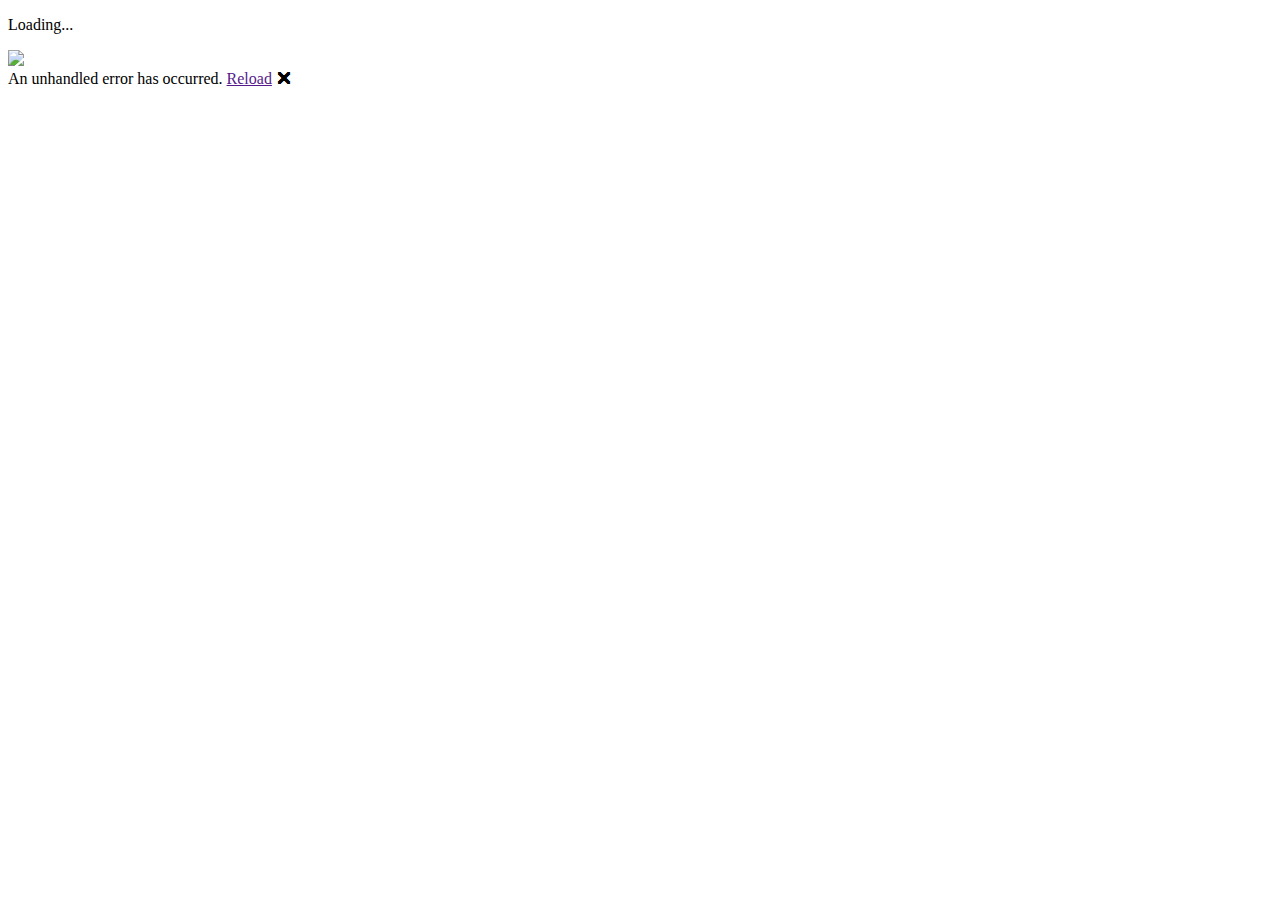
==== commit aea4308e: "Deploying to gh-pages from  @ bf8c19ee89fbaa6203a51cde87584897bf7f4c74 🚀" ====
--- a/index.html
+++ b/index.html
@@ -4,14 +4,14 @@
 <head>
     <meta charset="utf-8" />
     <meta name="viewport" content="width=device-width, initial-scale=1.0, maximum-scale=1.0, user-scalable=no" />
-    <title>BlazorApp</title>
+    <title>Asu</title>
     <base href="/AsuKai/" />
-    <!--<link href="css/bootstrap/bootstrap.min.css" rel="stylesheet" />-->
     <link href="css/app.css" rel="stylesheet" />
     <link href="BlazorApp.styles.css" rel="stylesheet" />
     <link href="manifest.json" rel="manifest" />
     <link rel="apple-touch-icon" sizes="512x512" href="icon-512.png" />
     <link rel="apple-touch-icon" sizes="192x192" href="icon-192.png" />
+    <link rel="shortcut icon" type="image/x-icon" href="favicon.ico">
 
     <!--Blazorise-->
     <link rel="stylesheet" href="https://cdn.jsdelivr.net/npm/bootstrap@4.6.1/dist/css/bootstrap.min.css" integrity="sha384-zCbKRCUGaJDkqS1kPbPd7TveP5iyJE0EjAuZQTgFLD2ylzuqKfdKlfG/eSrtxUkn" crossorigin="anonymous">
@@ -22,7 +22,12 @@
 </head>
 
 <body>
-    <div id="app">Loading...</div>
+    <div id="app">
+        <div class="loading-app">
+            <p>Loading...</p>
+            <img src="loading.gif" />
+        </div>
+    </div>
 
     <div id="blazor-error-ui">
         An unhandled error has occurred.
--- a/css/app.css
+++ b/css/app.css
@@ -62,3 +62,12 @@
     .blazor-error-boundary::after {
         content: "An error has occurred."
     }
+
+.loading-app {
+    width: 100%;
+}
+
+    .loading-app img {
+        width: inherit;
+        max-width: 80%;
+    }
--- a/BlazorApp.styles.css
+++ b/BlazorApp.styles.css
@@ -1,3 +1,6 @@
+/* /Pages/Index.razor.rz.scp.css */
+body[b-cawgfizwi4] {
+}
 /* /Shared/MainLayout.razor.rz.scp.css */
 .page[b-3ij3p7wwc4] {
     position: relative;
@@ -143,66 +146,3 @@
         display: block;
     }
 }
-/* /Shared/NavMenu2.razor.rz.scp.css */
-.navbar-toggler[b-4lbwvgg9wt] {
-    background-color: rgba(255, 255, 255, 0.1);
-}
-
-.top-row[b-4lbwvgg9wt] {
-    height: 3.5rem;
-    background-color: rgba(0,0,0,0.4);
-}
-
-.navbar-brand[b-4lbwvgg9wt] {
-    font-size: 1.1rem;
-}
-
-.oi[b-4lbwvgg9wt] {
-    width: 2rem;
-    font-size: 1.1rem;
-    vertical-align: text-top;
-    top: -2px;
-}
-
-.nav-item[b-4lbwvgg9wt] {
-    font-size: 0.9rem;
-    padding-bottom: 0.5rem;
-}
-
-    .nav-item:first-of-type[b-4lbwvgg9wt] {
-        padding-top: 1rem;
-    }
-
-    .nav-item:last-of-type[b-4lbwvgg9wt] {
-        padding-bottom: 1rem;
-    }
-
-    .nav-item[b-4lbwvgg9wt]  a {
-        color: #d7d7d7;
-        border-radius: 4px;
-        height: 3rem;
-        display: flex;
-        align-items: center;
-        line-height: 3rem;
-    }
-
-.nav-item[b-4lbwvgg9wt]  a.active {
-    background-color: rgba(255,255,255,0.25);
-    color: white;
-}
-
-.nav-item[b-4lbwvgg9wt]  a:hover {
-    background-color: rgba(255,255,255,0.1);
-    color: white;
-}
-
-@media (min-width: 641px) {
-    .navbar-toggler[b-4lbwvgg9wt] {
-        display: none;
-    }
-
-    .collapse[b-4lbwvgg9wt] {
-        /* Never collapse the sidebar for wide screens */
-        display: block;
-    }
-}
